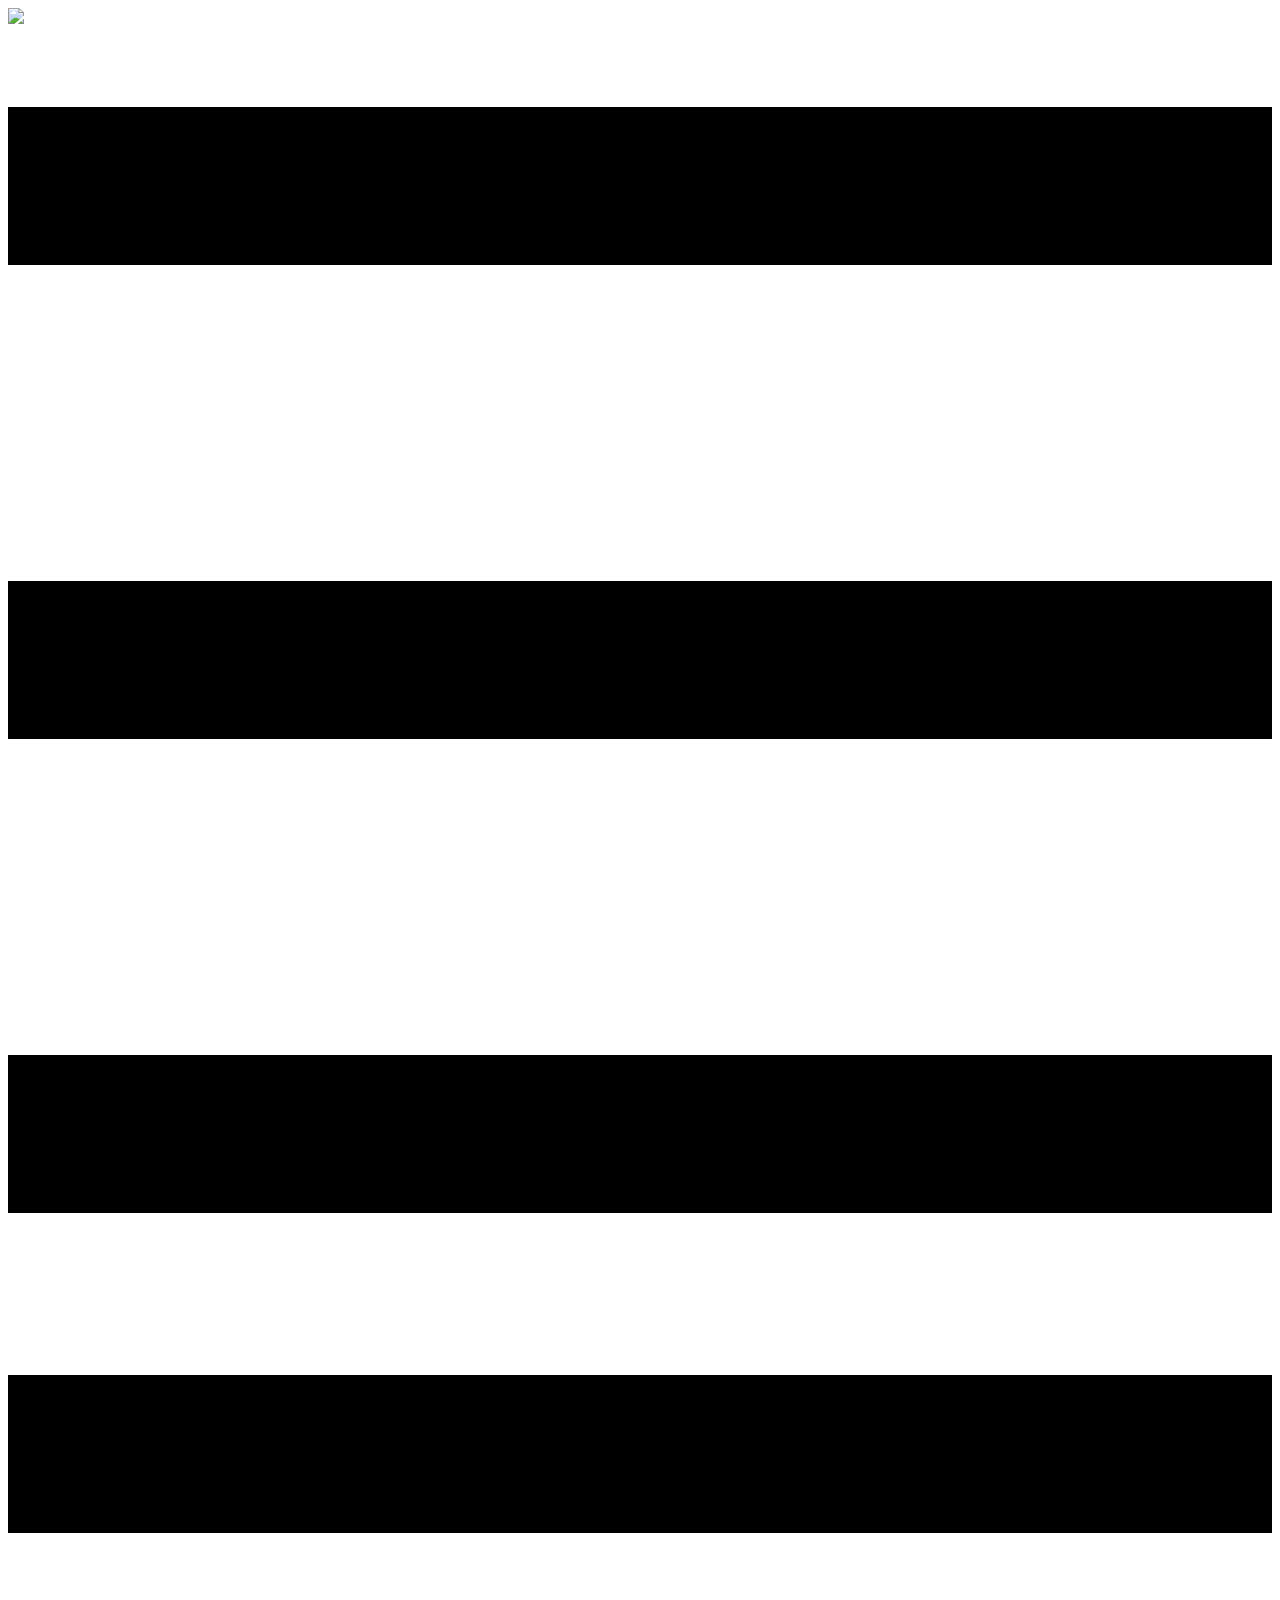
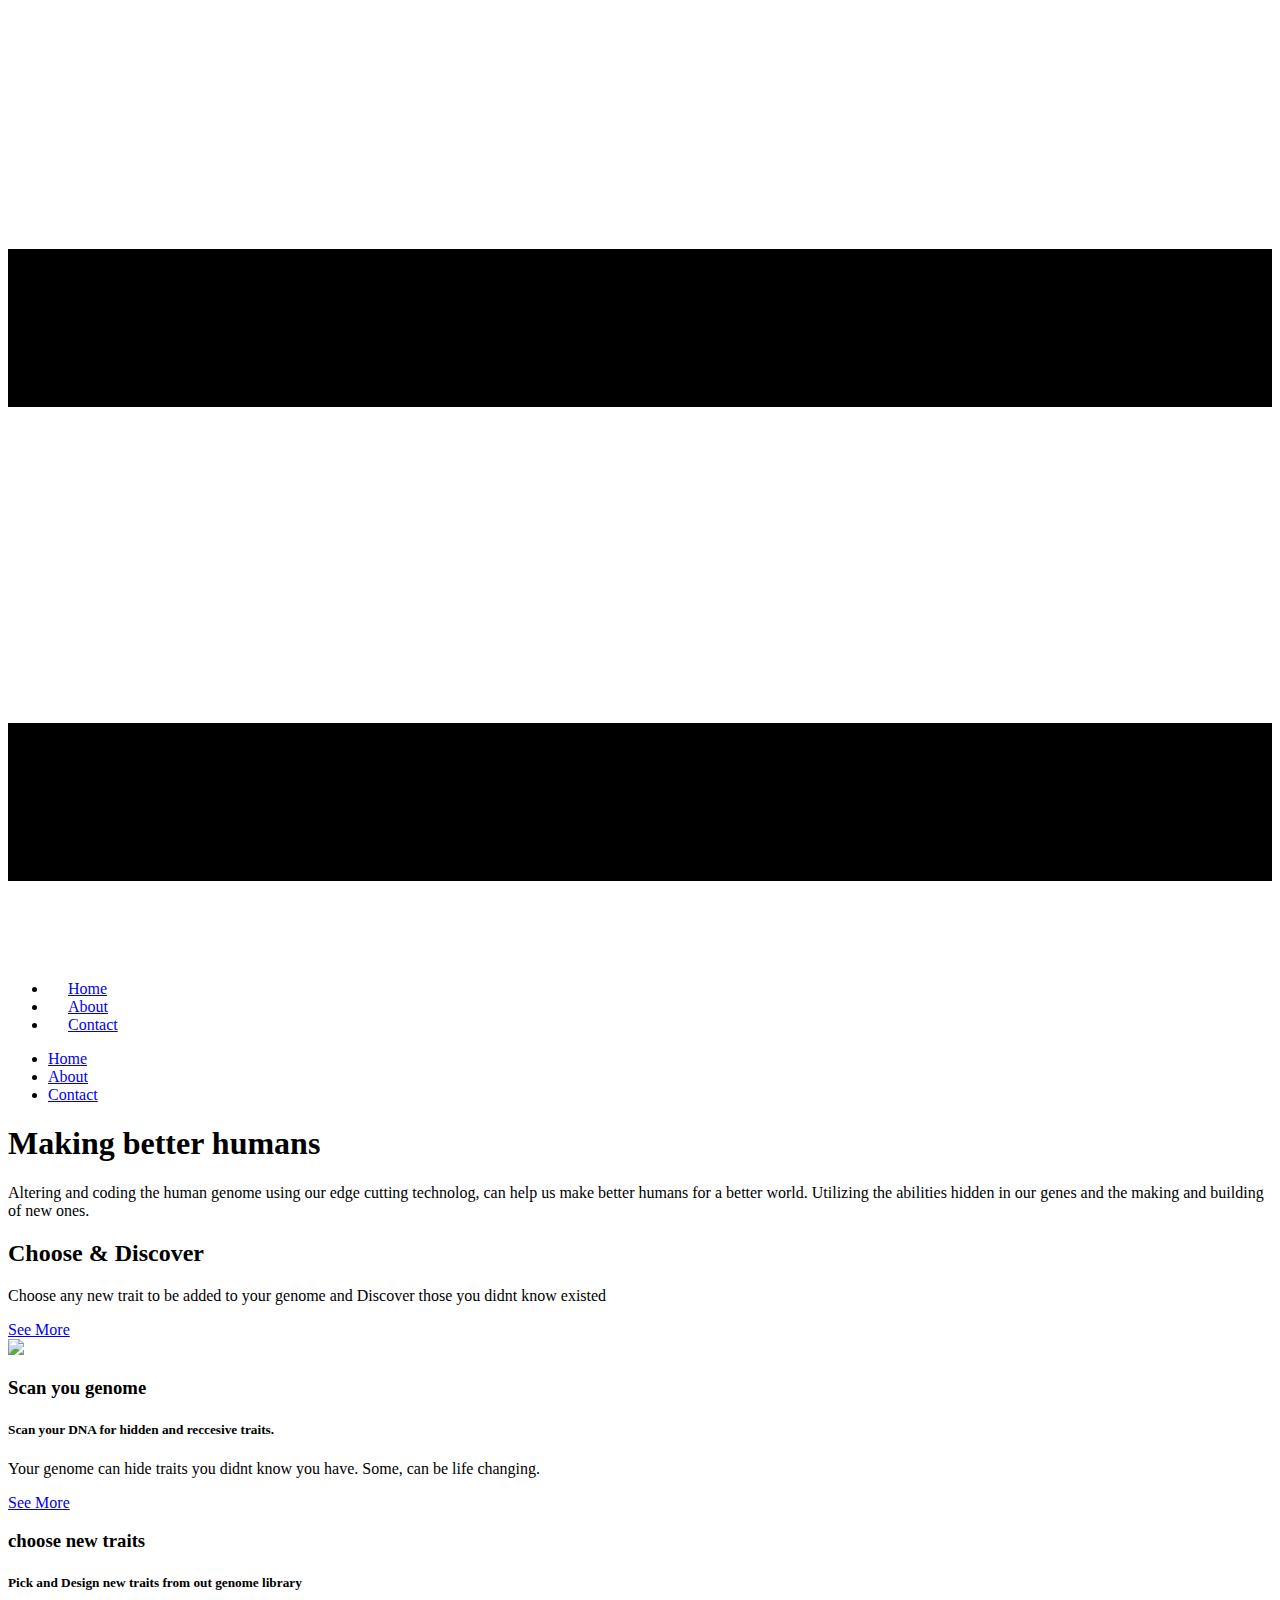
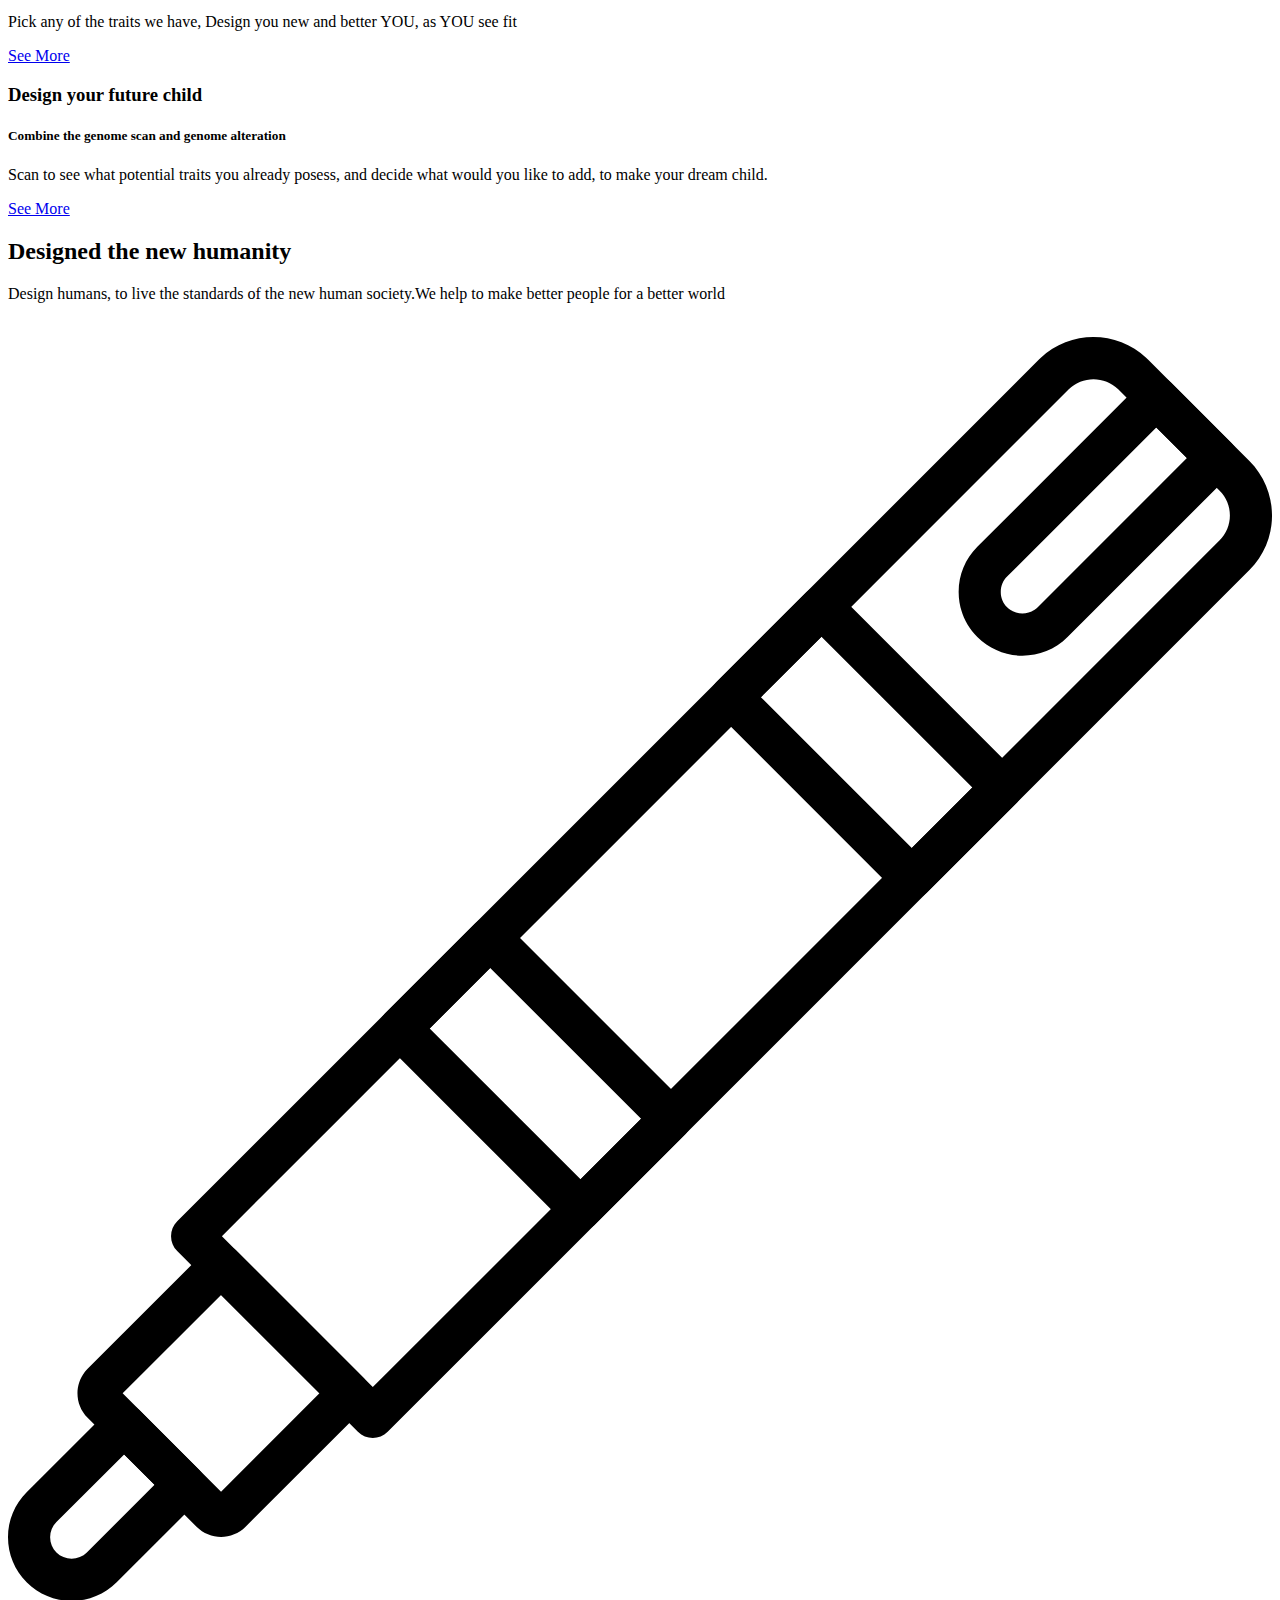
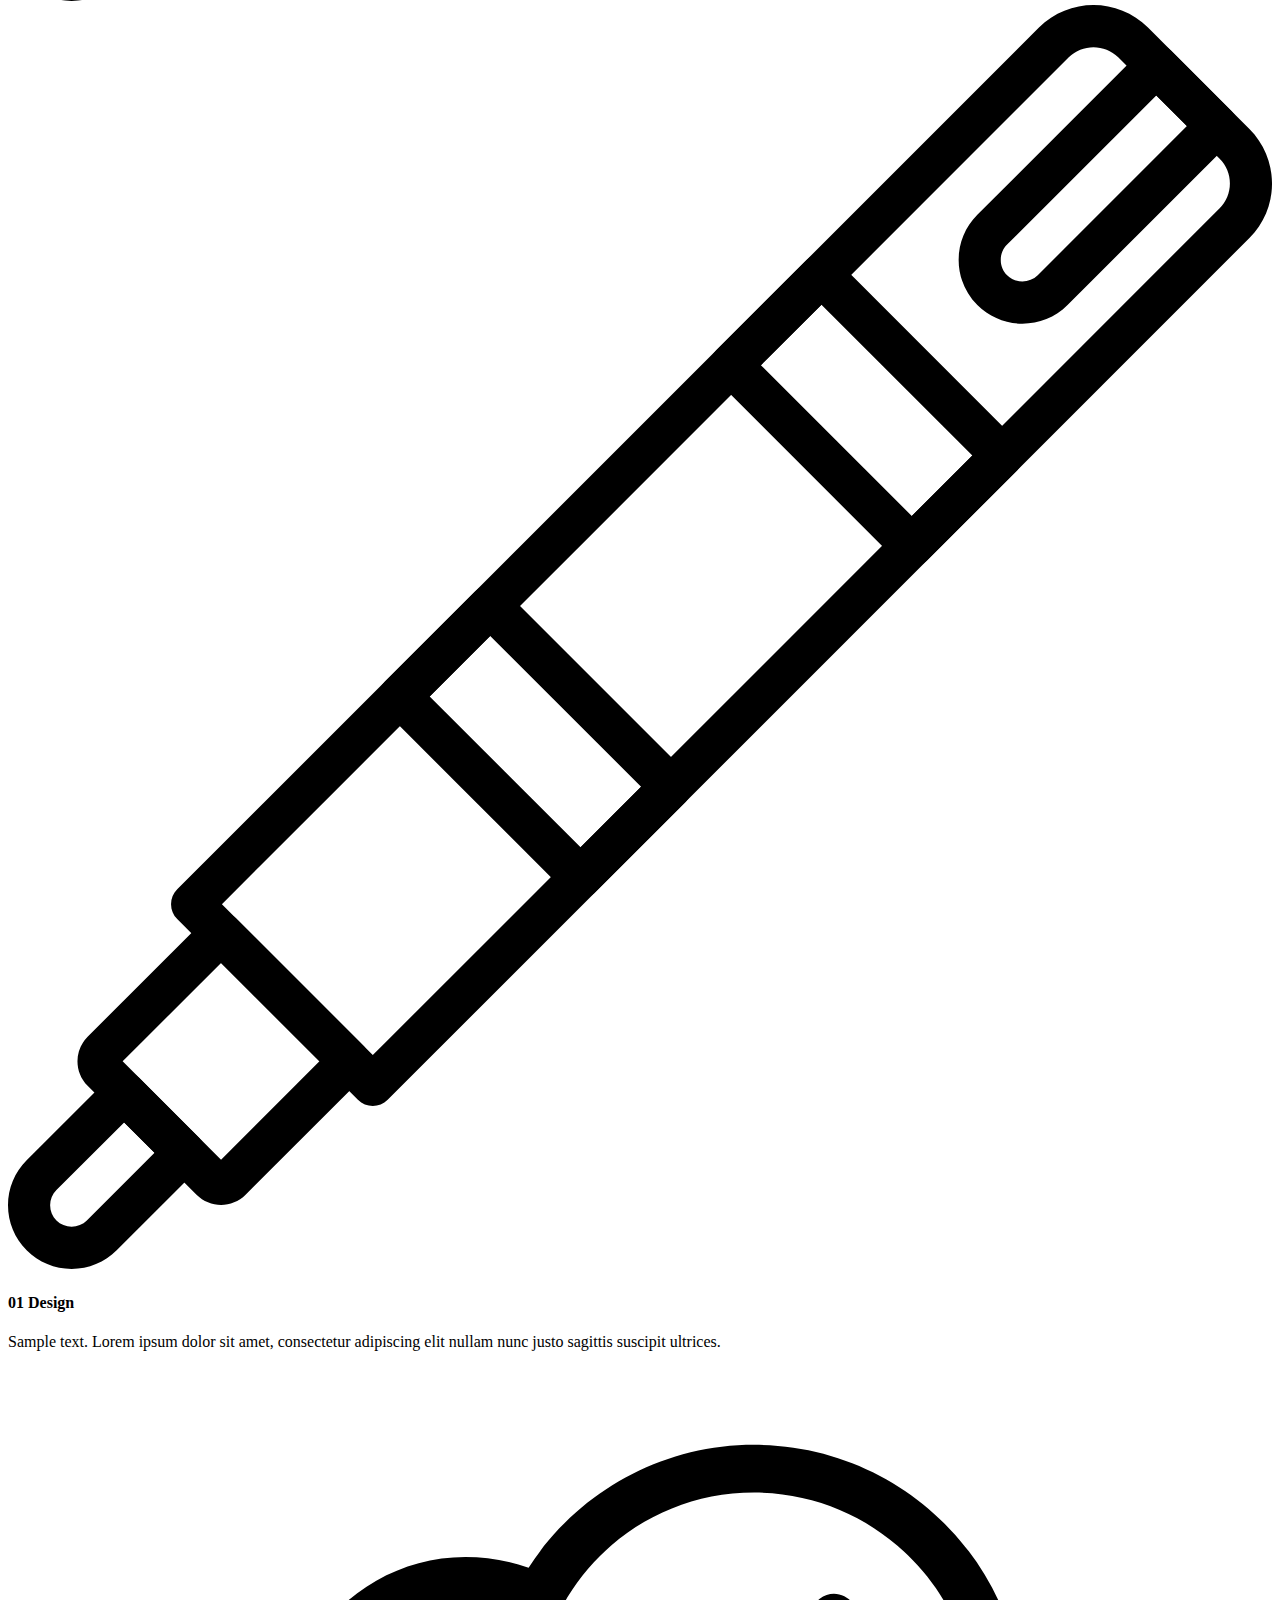
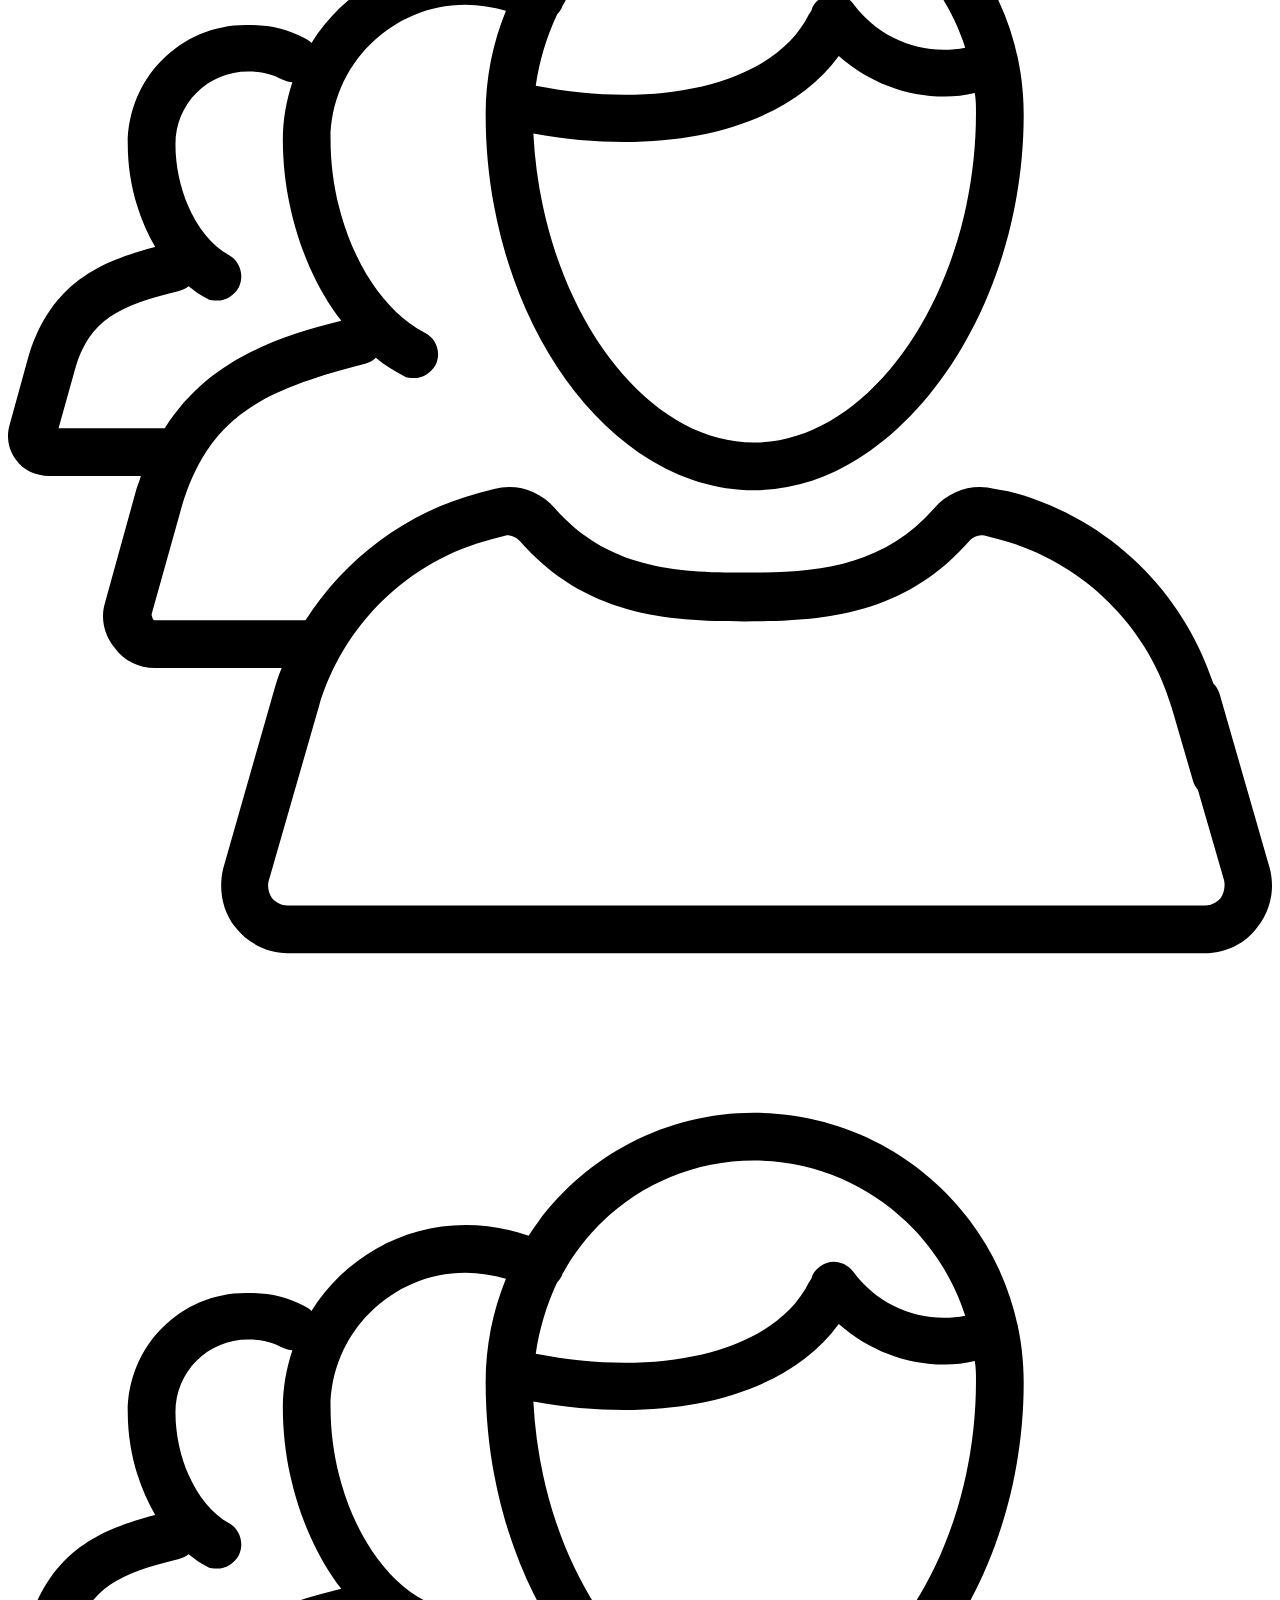
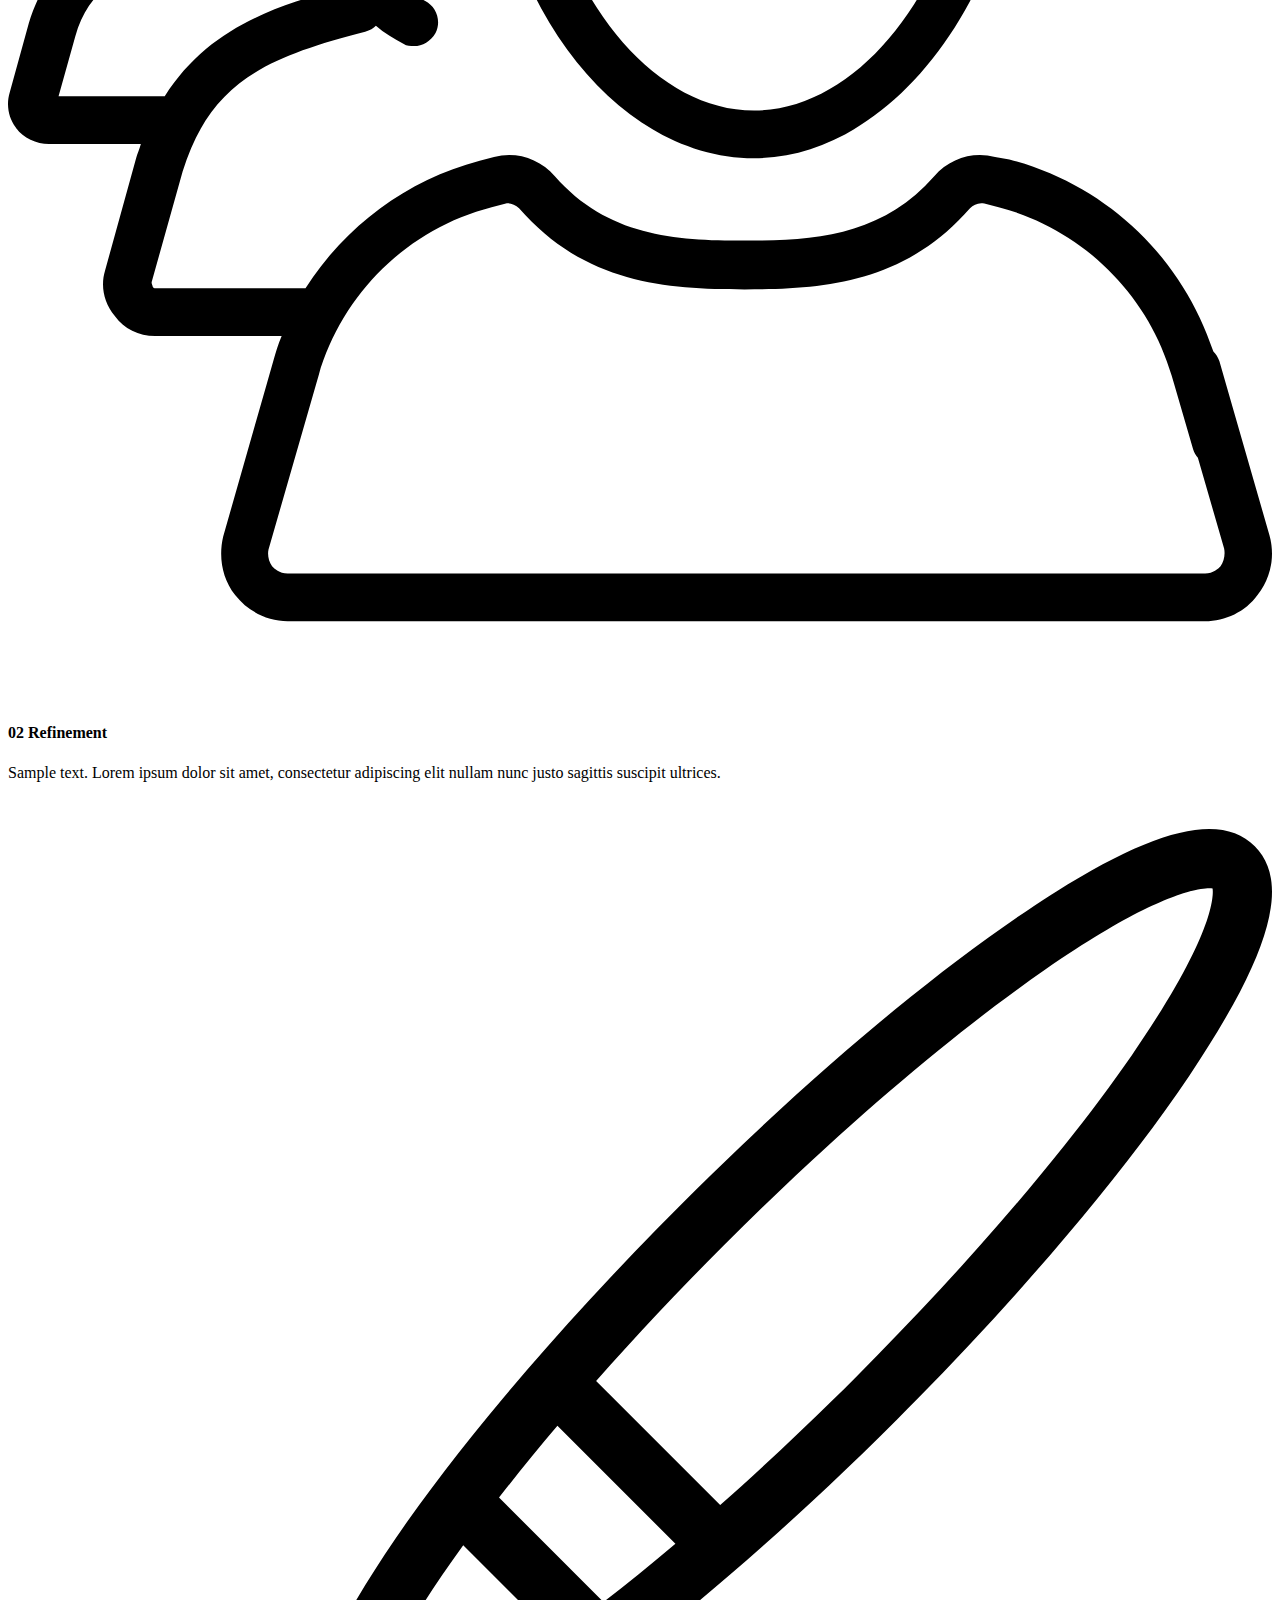
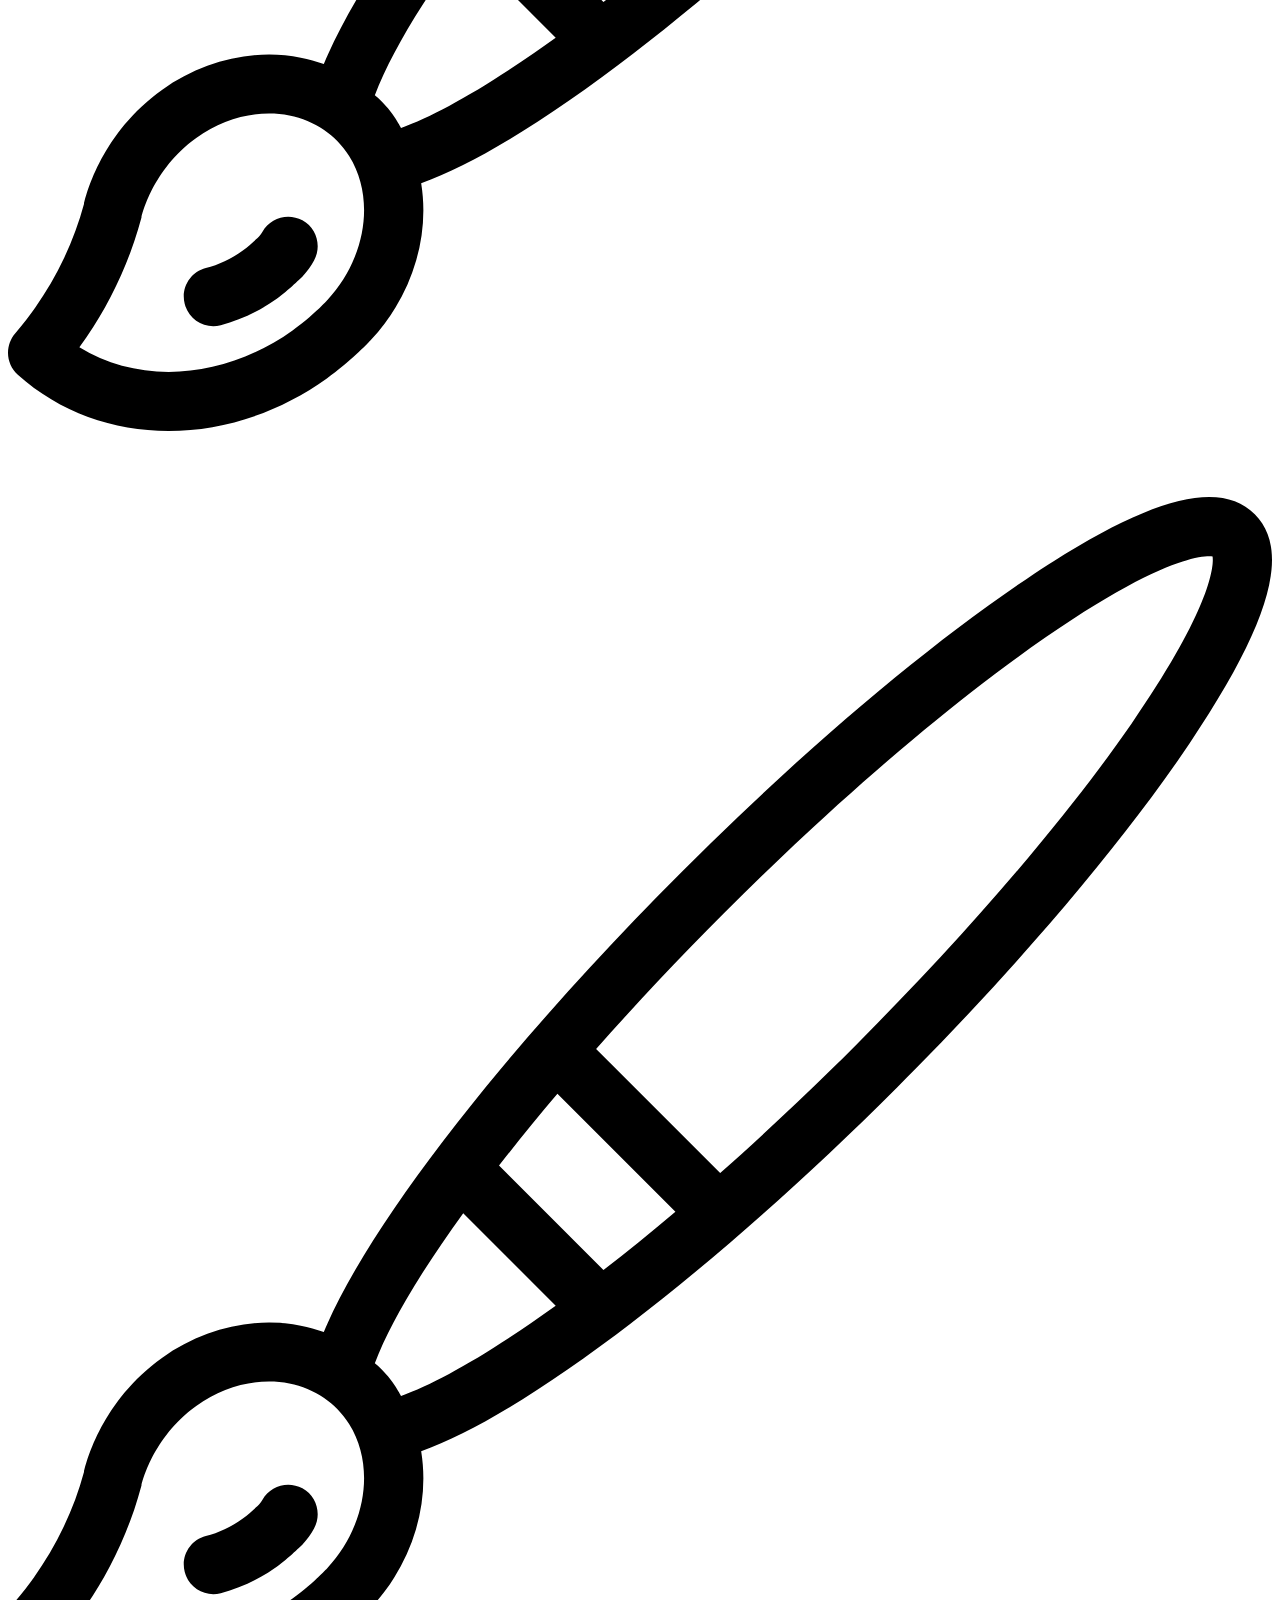
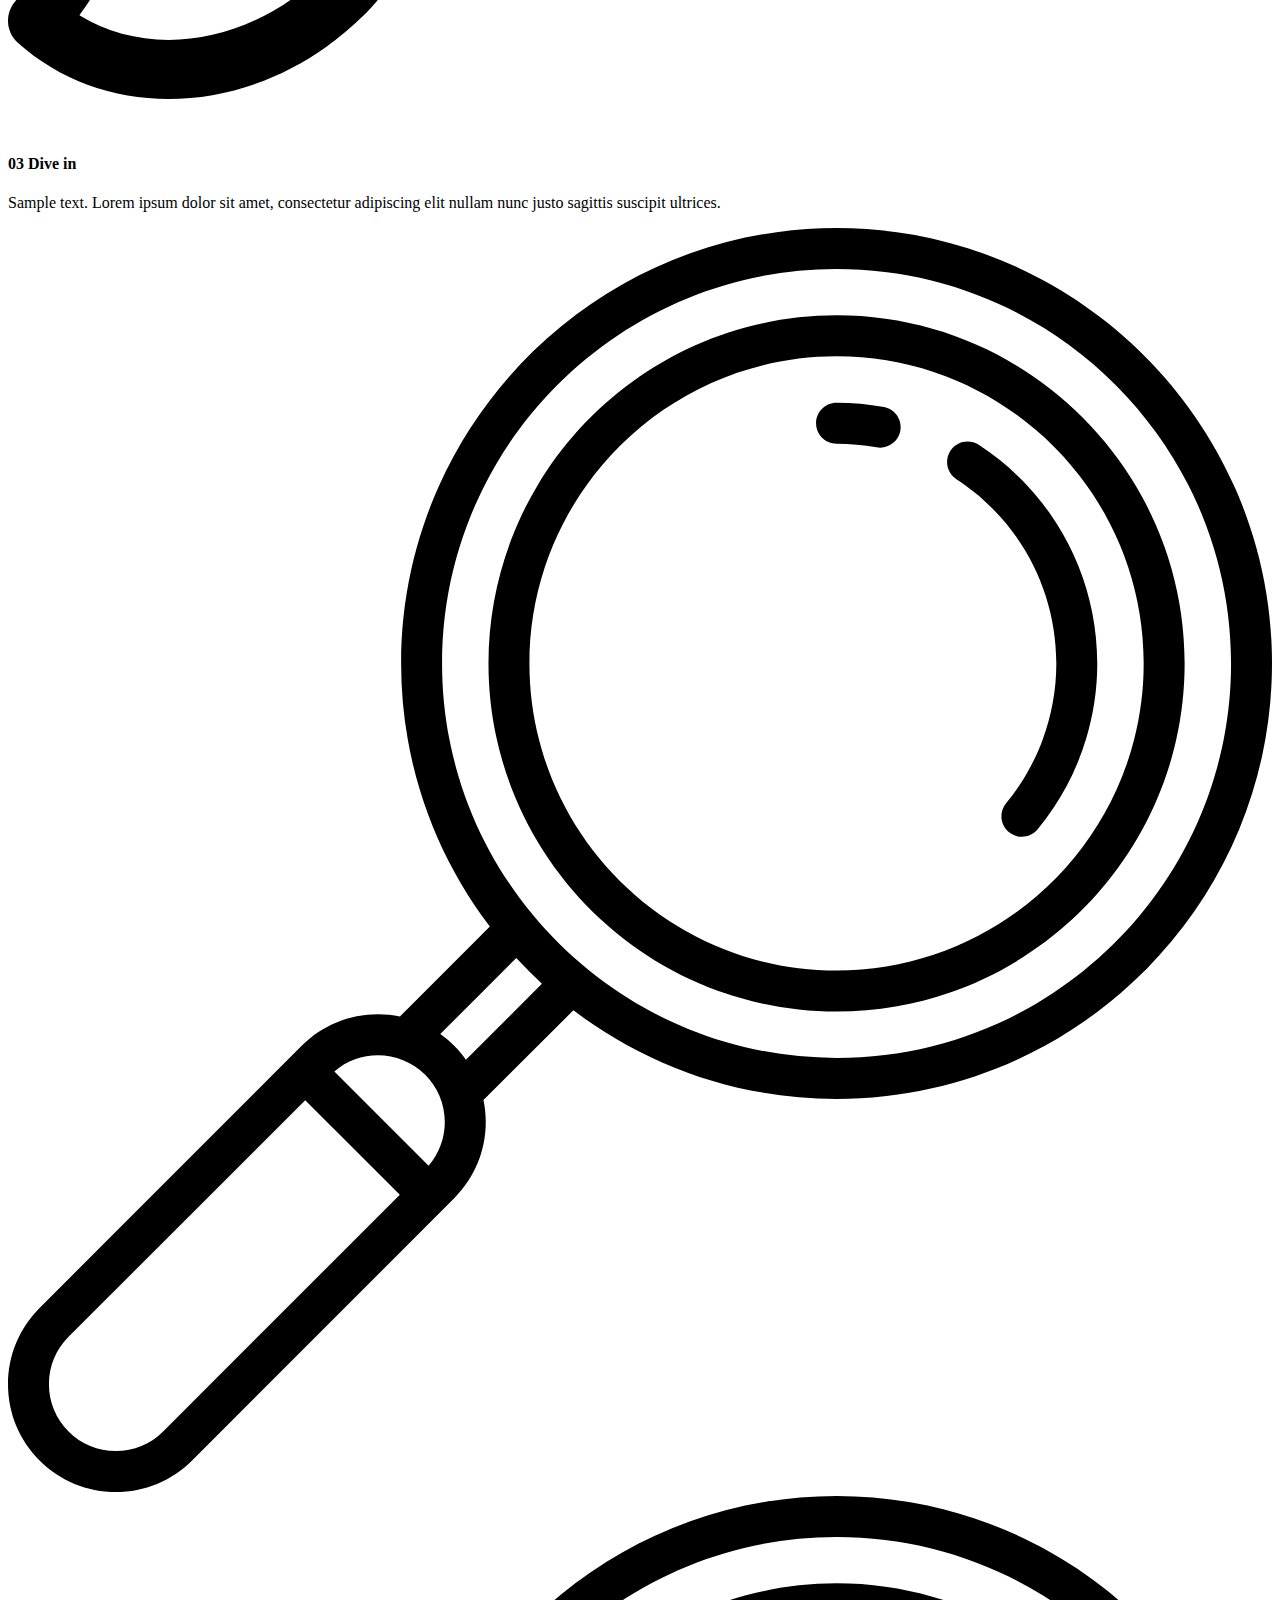
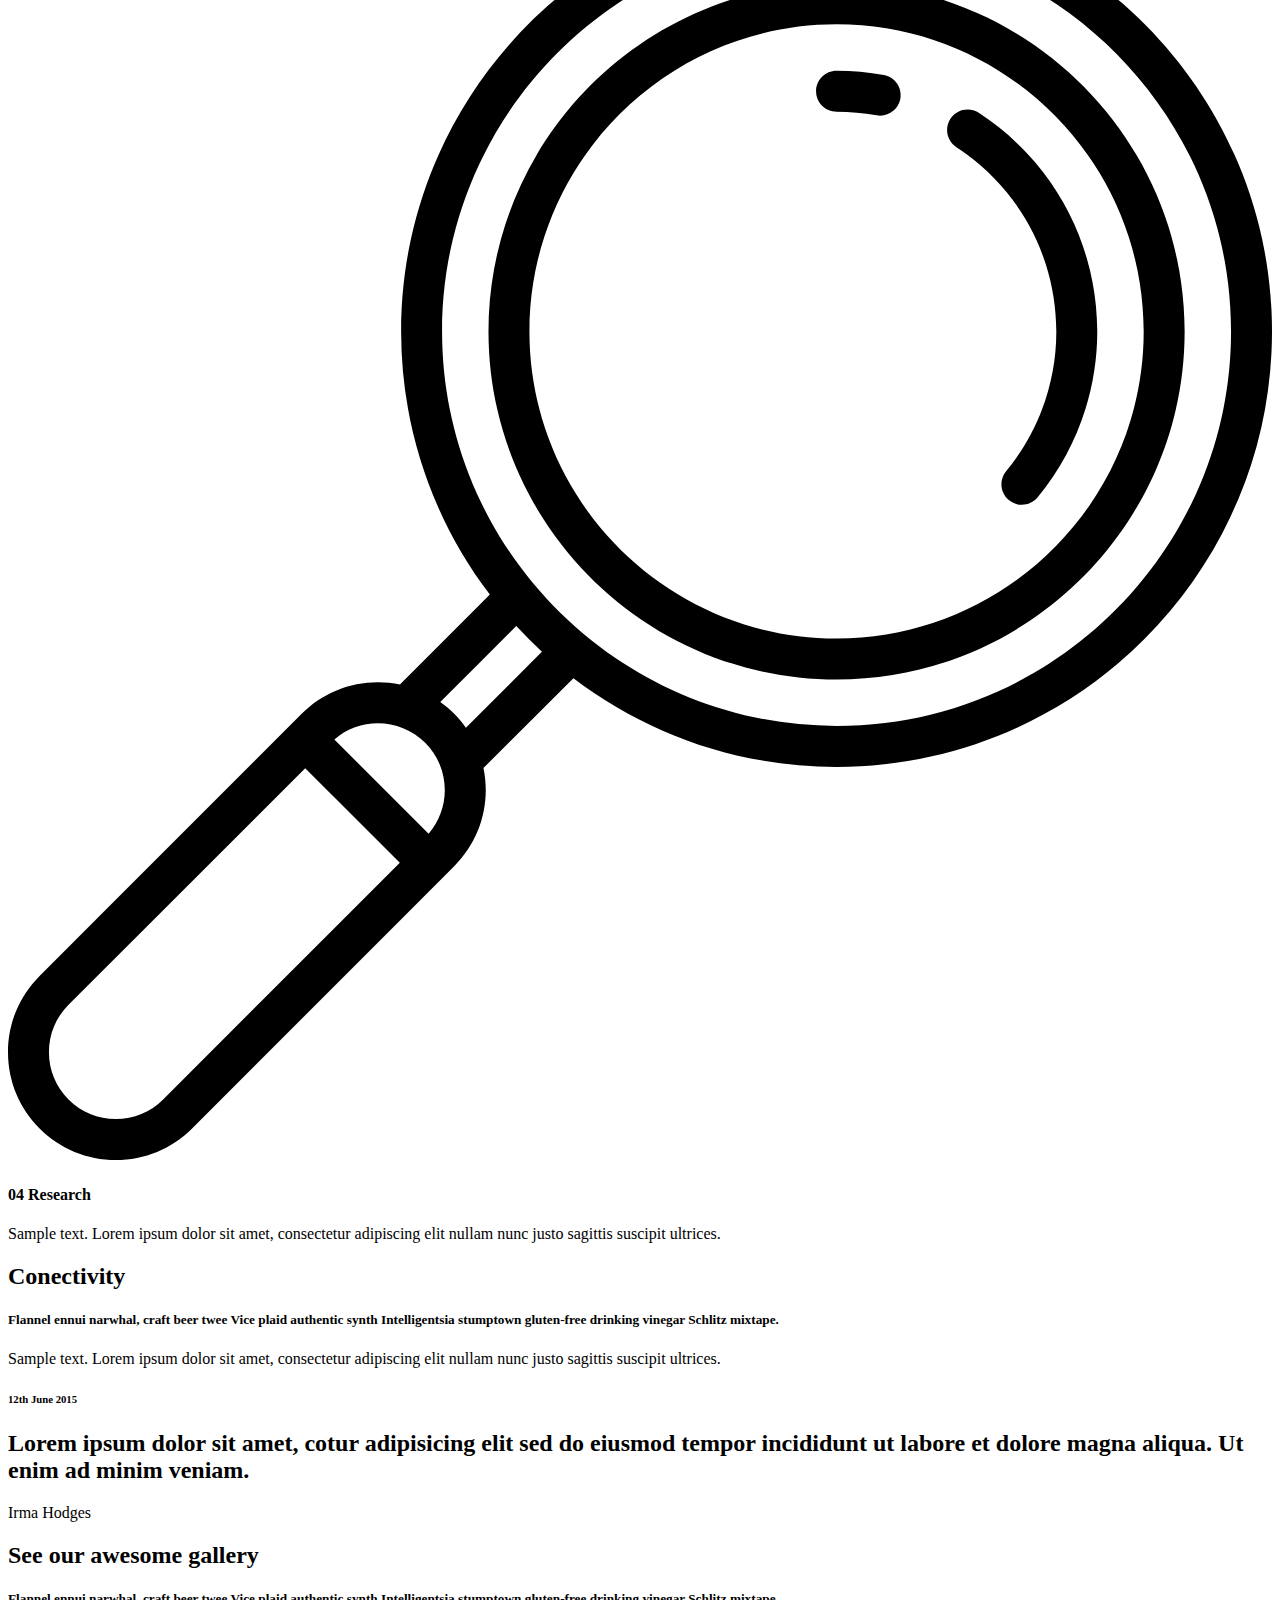
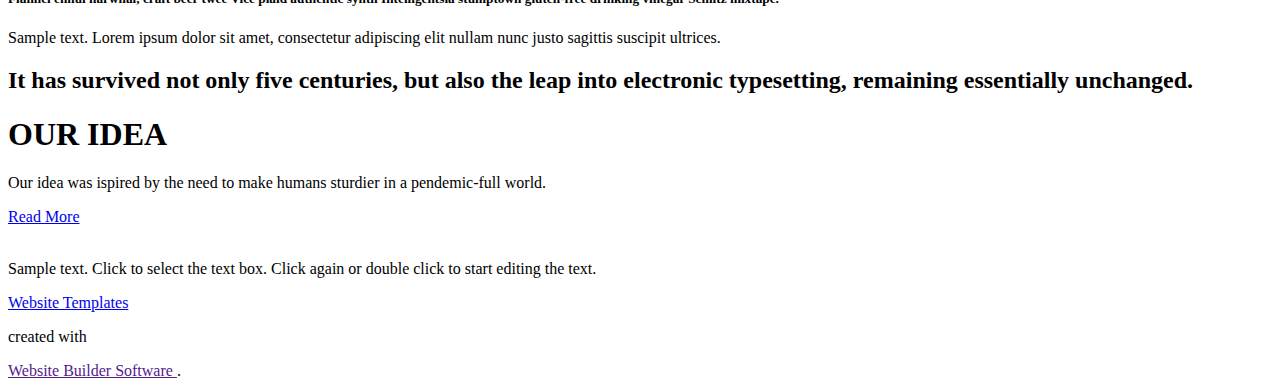
==== Site1/index.html @ 124d7ba5 "." ====
<!DOCTYPE html>
<html style="font-size: 16px;">
  <head>
    <meta name="viewport" content="width=device-width, initial-scale=1.0">
    <meta charset="utf-8">
    <meta name="keywords" content="Building bulletproof apps, Super Duper &amp;amp; such, Designed for humans, Conectivity, Lorem ipsum dolor sit amet, cotur adipisicing elit sed do eiusmod tempor incididunt ut labore et dolore magna aliqua. Ut enim ad minim veniam., See our awesome gallery, It has survived not only five centuries, but also the leap into electronic typesetting, remaining essentially unchanged., INTUITIVE">
    <meta name="description" content="">
    <meta name="page_type" content="np-template-header-footer-from-plugin">
    <title>Home</title>
    <link rel = "icon" type="image/x-icon" href="./images/default-logo.png">
    <link rel="stylesheet" href="nicepage.css" media="screen">
<link rel="stylesheet" href="Home.css" media="screen">
    <script class="u-script" type="text/javascript" src="jquery.js" defer=""></script>
    <script class="u-script" type="text/javascript" src="nicepage.js" defer=""></script>
    <meta name="generator" content="Nicepage 4.5.4, nicepage.com">
    <link id="u-theme-google-font" rel="stylesheet" href="https://fonts.googleapis.com/css?family=Roboto:100,100i,300,300i,400,400i,500,500i,700,700i,900,900i|Open+Sans:300,300i,400,400i,500,500i,600,600i,700,700i,800,800i">
    
    
    
    
    
    
    
    
    
    
    
    
    <script type="application/ld+json">{
		"@context": "http://schema.org",
		"@type": "Organization",
		"name": "",
		"logo": "images/default-logo.png"
}</script>
    <meta name="theme-color" content="#478ac9">
    <meta property="og:title" content="Home">
    <meta property="og:type" content="website">
  </head>
  <body data-home-page="Home.html" data-home-page-title="Home" class="u-body u-xl-mode"><header class="u-clearfix u-header u-header" id="sec-8e0c"><div class="u-clearfix u-sheet u-valign-middle u-sheet-1">
        <a href="https://nicepage.com" class="u-image u-logo u-image-1">
          <img src="images/default-logo.png" class="u-logo-image u-logo-image-1">
        </a>
        <nav class="u-menu u-menu-dropdown u-offcanvas u-menu-1">
          <div class="menu-collapse" style="font-size: 1rem; letter-spacing: 0px;">
            <a class="u-button-style u-custom-left-right-menu-spacing u-custom-padding-bottom u-custom-top-bottom-menu-spacing u-nav-link u-text-active-palette-1-base u-text-hover-palette-2-base" href="#">
              <svg class="u-svg-link" viewBox="0 0 24 24"><use xmlns:xlink="http://www.w3.org/1999/xlink" xlink:href="#menu-hamburger"></use></svg>
              <svg class="u-svg-content" version="1.1" id="menu-hamburger" viewBox="0 0 16 16" x="0px" y="0px" xmlns:xlink="http://www.w3.org/1999/xlink" xmlns="http://www.w3.org/2000/svg"><g><rect y="1" width="16" height="2"></rect><rect y="7" width="16" height="2"></rect><rect y="13" width="16" height="2"></rect>
</g></svg>
            </a>
          </div>
          <div class="u-nav-container">
            <ul class="u-nav u-unstyled u-nav-1"><li class="u-nav-item"><a class="u-button-style u-nav-link u-text-active-palette-1-base u-text-hover-palette-2-base" href="Home.html" style="padding: 10px 20px;">Home</a>
</li><li class="u-nav-item"><a class="u-button-style u-nav-link u-text-active-palette-1-base u-text-hover-palette-2-base" href="About.html" style="padding: 10px 20px;">About</a>
</li><li class="u-nav-item"><a class="u-button-style u-nav-link u-text-active-palette-1-base u-text-hover-palette-2-base" href="Contact.html" style="padding: 10px 20px;">Contact</a>
</li></ul>
          </div>
          <div class="u-nav-container-collapse">
            <div class="u-black u-container-style u-inner-container-layout u-opacity u-opacity-95 u-sidenav">
              <div class="u-inner-container-layout u-sidenav-overflow">
                <div class="u-menu-close"></div>
                <ul class="u-align-center u-nav u-popupmenu-items u-unstyled u-nav-2"><li class="u-nav-item"><a class="u-button-style u-nav-link" href="Home.html">Home</a>
</li><li class="u-nav-item"><a class="u-button-style u-nav-link" href="About.html">About</a>
</li><li class="u-nav-item"><a class="u-button-style u-nav-link" href="Contact.html">Contact</a>
</li></ul>
              </div>
            </div>
            <div class="u-black u-menu-overlay u-opacity u-opacity-70"></div>
          </div>
        </nav>
      </div></header>
    <section class="u-clearfix u-image u-section-1" id="carousel_8066">
      <div class="u-clearfix u-sheet u-sheet-1">
        <div class="u-container-style u-expanded-width-xs u-group u-group-1">
          <div class="u-container-layout u-valign-middle">
            <h1 class="u-heading-font u-text u-text-white u-text-1">Making better humans</h1>
            <p class="u-text u-text-font u-text-white u-text-2">Altering and coding the human genome using our edge cutting technolog, can help us make better humans for a better world.
               Utilizing the abilities hidden in our genes and the making and building of new ones.&nbsp;</p>
          </div>
        </div>
      </div>
    </section>
    <section class="u-clearfix u-palette-1-base u-section-2" id="carousel_2ad8">
      <div class="u-clearfix u-sheet u-sheet-1">
        <div class="u-clearfix u-expanded-width u-layout-wrap u-layout-wrap-1">
          <div class="u-layout">
            <div class="u-layout-row">
              <div class="u-container-style u-layout-cell u-left-cell u-size-30 u-layout-cell-1">
                <div class="u-container-layout">
                  <h2 class="u-heading-font u-text u-text-1">Choose &amp; Discover</h2>
                  <p class="u-text u-text-font u-text-2">Choose any new trait to be added to your genome and Discover those you didnt know existed</p>
                  <a href="https://nicepage.com/k/hacker-website-templates" class="u-btn u-btn-round u-button-style u-custom u-palette-2-base u-text-white u-btn-1">See More</a>
                </div>
              </div>
              <div class="u-container-style u-expand-resize u-layout-cell u-right-cell u-size-30 u-layout-cell-2">
                <div class="u-container-layout">
                  <img class="u-expanded-width u-image u-image-1" src="images/66d5586cfbdb74b43ff05a47ade4ad49.png" imgwidth="682" imgheight="616">
                </div>
              </div>
            </div>
          </div>
        </div>
      </div>
    </section>
    <section class="u-clearfix u-palette-4-light-3 u-section-3" id="carousel_89ab">
      <div class="u-clearfix u-sheet u-sheet-1">
        <div class="u-clearfix u-expanded-width u-layout-wrap u-layout-wrap-1">
          <div class="u-layout">
            <div class="u-layout-row">
              <div class="u-container-style u-layout-cell u-left-cell u-size-20 u-size-20-md u-layout-cell-1">
                <div class="u-container-layout">
                  <h3 class="u-heading-font u-text u-text-1">Scan you genome</h3>
                  <h5 class="u-heading-font u-text u-text-2">Scan your DNA for hidden and reccesive traits.</h5>
                  <p class="u-text u-text-font u-text-3">Your genome can hide traits you didnt know you have. Some, can be life changing.</p>
                  <a href="https://nicepage.com/website-design" class="u-btn u-btn-round u-button-style u-custom u-palette-2-base u-text-white u-btn-1">See More</a>
                </div>
              </div>
              <div class="u-container-style u-layout-cell u-size-20 u-size-20-md u-layout-cell-2">
                <div class="u-container-layout">
                  <h3 class="u-heading-font u-text u-text-4">choose new traits</h3>
                  <h5 class="u-heading-font u-text u-text-5">Pick and Design new traits from out genome library</h5>
                  <p class="u-text u-text-font u-text-6">Pick any of the traits we have, Design you new and better YOU, as YOU see fit</p>
                  <a href="https://nicepage.com/c/text-website-templates" class="u-btn u-btn-round u-button-style u-custom u-palette-2-base u-text-white u-btn-2">See More</a>
                </div>
              </div>
              <div class="u-container-style u-layout-cell u-right-cell u-size-20 u-size-20-md u-layout-cell-3">
                <div class="u-container-layout">
                  <h3 class="u-heading-font u-text u-text-7">Design your future child</h3>
                  <h5 class="u-heading-font u-text u-text-8">Combine the genome scan and genome alteration</h5>
                  <p class="u-text u-text-font u-text-9">Scan to see what potential traits you already posess, and decide what would you like to add, to make your dream child.</p>
                  <a href="https://nicepage.com/k/astrology-website-templates" class="u-btn u-btn-round u-button-style u-custom u-palette-2-base u-text-white u-btn-3">See More</a>
                </div>
              </div>
            </div>
          </div>
        </div>
      </div>
    </section>
    <section class="u-clearfix u-palette-3-base u-section-4" id="carousel_2bee">
      <div class="u-clearfix u-sheet u-sheet-1">
        <div class="u-align-center u-container-style u-expanded-width-xs u-group u-similar-fill u-group-1">
          <div class="u-container-layout u-valign-middle u-container-layout-1">
            <h2 class="u-heading-font u-text u-text-1">Designed the new humanity</h2>
            <p class="u-text u-text-font u-text-2">Design humans, to live the standards of the new human society.We help to  make better people for a better world</p>
          </div>
        </div>
        <img src="images/09bfc7d55146faeff0f90cf054c0fe60.png" alt="" class="u-expanded-width-xs u-image u-image-default u-image-1" imgwidth="943" imgheight="286">
      </div>
    </section>
    <section class="u-clearfix u-palette-4-base u-section-5" id="carousel_f3a6">
      <div class="u-clearfix u-sheet u-sheet-1">
        <div class="u-clearfix u-expanded-width u-layout-wrap u-layout-wrap-1">
          <div class="u-layout">
            <div class="u-layout-row">
              <div class="u-container-style u-layout-cell u-left-cell u-size-15 u-size-30-md u-layout-cell-1">
                <div class="u-container-layout u-valign-middle"><span class="u-icon u-icon-circle u-text-palette-2-base u-icon-1"><svg class="u-svg-link" preserveAspectRatio="xMidYMin slice" viewBox="0 0 511.991 511.991" style=""><use xmlns:xlink="http://www.w3.org/1999/xlink" xlink:href="#svg-5d20"></use></svg><svg class="u-svg-content" viewBox="0 0 511.991 511.991" x="0px" y="0px" id="svg-5d20" style="enable-background:new 0 0 511.991 511.991;"><g><g><path d="M502.844,50.228L461.756,9.14c-12.169-12.177-31.983-12.177-44.16,0L68.54,358.196c-1.604,1.596-2.5,3.772-2.5,6.033    c0,2.261,0.896,4.429,2.5,6.033l73.19,73.182c1.664,1.664,3.849,2.5,6.033,2.5c2.185,0,4.361-0.836,6.025-2.5L502.844,94.388    c5.896-5.896,9.148-13.73,9.148-22.076C511.991,63.967,508.74,56.125,502.844,50.228z M490.786,82.322L147.763,425.345    l-61.116-61.116L429.67,21.206c5.521-5.521,14.507-5.513,20.028,0l41.088,41.088c2.671,2.679,4.147,6.238,4.147,10.018    C494.933,76.093,493.457,79.651,490.786,82.322z"></path>
</g>
</g><g><g><path d="M274.543,310.623l-73.19-73.182c-3.337-3.337-8.738-3.337-12.066,0l-36.591,36.591c-3.337,3.337-3.337,8.73,0,12.066    l73.19,73.19c1.596,1.604,3.772,2.5,6.033,2.5s4.437-0.905,6.033-2.5l36.591-36.599    C277.879,319.353,277.879,313.959,274.543,310.623z M231.919,341.189l-61.116-61.124l24.516-24.525l61.124,61.116L231.919,341.189    z"></path>
</g>
</g><g><g><path d="M408.721,176.453l-73.19-73.19c-3.337-3.337-8.738-3.337-12.066,0l-36.591,36.591c-1.604,1.596-2.5,3.772-2.5,6.033    s0.896,4.429,2.5,6.033l73.182,73.19c1.664,1.664,3.849,2.5,6.033,2.5c2.185,0,4.369-0.828,6.033-2.5l36.599-36.591    c1.604-1.596,2.5-3.772,2.5-6.033C411.221,180.225,410.325,178.058,408.721,176.453z M366.089,207.02l-61.116-61.124    l24.525-24.525l61.116,61.124L366.089,207.02z"></path>
</g>
</g><g><g><path d="M144.265,421.829l-51.925-51.925c-3.336-3.337-8.73-3.337-12.066,0L32.247,417.93c-5.478,5.478-5.478,14.396,0,19.874    l44.117,44.126c2.739,2.731,6.34,4.105,9.933,4.105s7.194-1.365,9.941-4.113l48.026-48.026    C147.601,430.559,147.601,425.166,144.265,421.829z M86.298,467.73l-39.859-39.859l39.859-39.859l39.859,39.859L86.298,467.73z"></path>
</g>
</g><g><g><path d="M77.474,458.915l-24.397-24.397c-3.337-3.337-8.738-3.337-12.066,0L7.552,467.978C2.679,472.842,0,479.318,0,486.205    s2.679,13.363,7.552,18.227c4.864,4.872,11.341,7.552,18.227,7.552s13.363-2.679,18.236-7.552l33.459-33.451    c1.604-1.596,2.5-3.772,2.5-6.033C79.974,462.687,79.078,460.519,77.474,458.915z M31.94,492.357    c-3.285,3.294-9.028,3.302-12.322,0c-1.647-1.647-2.551-3.831-2.551-6.161s0.905-4.514,2.551-6.161l27.426-27.426l12.322,12.331    L31.94,492.357z"></path>
</g>
</g><g><g><path d="M495.642,43.001l-24.474-24.482c-1.596-1.604-3.772-2.5-6.033-2.5c-2.261,0-4.429,0.896-6.033,2.5l-66.466,66.466    c-4.881,4.881-7.569,11.366-7.569,18.27c0,6.904,2.688,13.397,7.569,18.278c5.035,5.043,11.656,7.56,18.27,7.56    s13.227-2.517,18.27-7.56l66.466-66.466C498.978,51.73,498.978,46.337,495.642,43.001z M417.101,109.475    c-3.319,3.311-9.088,3.311-12.407,0c-1.656-1.664-2.569-3.866-2.569-6.212c0-2.338,0.913-4.548,2.569-6.204l60.433-60.433    l12.407,12.416L417.101,109.475z"></path>
</g>
</g></svg></span>
                  <h4 class="u-heading-font u-text u-text-1">01 Design</h4>
                  <p class="u-text u-text-font u-text-palette-3 u-text-2">Sample text. Lorem ipsum dolor sit amet, consectetur adipiscing elit nullam nunc justo sagittis suscipit ultrices.</p>
                </div>
              </div>
              <div class="u-container-style u-layout-cell u-size-15 u-size-30-md u-layout-cell-2">
                <div class="u-container-layout u-valign-middle"><span class="u-icon u-icon-circle u-text-palette-2-base u-icon-2"><svg class="u-svg-link" preserveAspectRatio="xMidYMin slice" viewBox="0 0 423.803 423.803" style=""><use xmlns:xlink="http://www.w3.org/1999/xlink" xlink:href="#svg-947d"></use></svg><svg class="u-svg-content" viewBox="0 0 423.803 423.803" x="0px" y="0px" id="svg-947d" style="enable-background:new 0 0 423.803 423.803;"><g><g><path d="M422.951,368.901l-16.8-58.4c-0.4-1.2-1.2-2.4-2-3.2c-10.4-31.6-36-56-68.4-64.4l-4.8-0.8c-7.2-2-15.2,0.4-20.4,6.4    c-17.6,20-40,21.6-63.6,21.6c-23.6,0-46-1.6-63.6-21.6c-5.2-6-13.2-8.4-20.4-6.4l-4.8,1.2c-24.4,6.4-45.2,22-58.4,42.8h-50.4    c-0.4,0-0.4,0-0.8-0.4c0-0.4-0.4-0.8-0.4-1.6l10.4-37.2c9.2-29.2,26.8-38,61.2-46.8c1.6-0.4,2.8-1.2,3.6-2c2.8,2.4,6,4.4,9.2,6    c1.2,0.8,2.4,0.8,3.6,0.8c2.8,0,5.6-1.6,7.2-4.4c2-4,0.4-8.8-3.6-10.8c-18.4-9.6-31.6-36.8-31.6-64.8c0-24.8,20.4-45.2,45.2-45.2    c4.8,0,9.2,0.8,13.6,2c-4.4,10.8-6.8,22.4-6.8,34.8c0,68.4,41.2,126,90,126c48,0,90.4-58.8,90.4-126c0-50-40.4-90.4-90.4-90.4    c-31.6,0-59.6,16.4-75.6,41.2c-6.8-2.4-14-3.6-21.2-3.6c-21.6,0-40.8,11.6-51.6,28.8c-0.8-0.8-1.6-1.2-2.4-1.6    c-6-3.2-12-4.4-18.8-4.4c-22.4-0.4-40.4,17.6-40.4,40c0,12.8,3.6,24.8,9.2,34.4c-18.4,4.8-34.8,12-42.4,36.4l-6.4,23.2    c-1.2,4-0.4,8.4,2,11.6c2.4,3.6,6.8,5.6,11.2,5.6h30.8c-0.4,1.6-1.2,3.2-1.6,4.8l-10.4,37.6c-1.6,5.2-0.4,10.8,3.2,15.2    c3.2,4.4,8,6.8,13.6,6.8h42.4c-1.2,2.8-2,5.6-2.8,8.4l-16.8,58.8c-1.6,6.8-0.4,14,4,19.6c4.4,5.6,10.8,8.8,17.6,8.8h240h13.6h54    c6.8,0,13.6-3.2,17.6-8.8C423.351,383.301,424.951,376.101,422.951,368.901z M184.151,82.901c0.4-0.4,0.8-0.8,1.2-1.6    c0.4-0.4,0.4-1.2,0.8-1.6c12.4-22.4,36.4-37.6,64-37.6c33.2,0,61.2,22,70.8,52c-14,2.8-28.8-2.8-37.6-14.8    c-2.8-3.6-7.6-4.4-11.2-1.6c-1.6,1.2-2.4,2.4-2.8,4c-0.4,0.4-0.4,0.8-0.8,1.2c-11.2,22.8-48.8,32.4-91.6,24    C178.151,98.501,180.551,90.501,184.151,82.901z M206.551,125.701c32,0,58.4-10,72-28.8c10,8.8,22.4,13.6,35.6,13.6    c3.2,0,6.8-0.4,10-1.2c0.4,2.4,0.4,4.4,0.4,6.8c0,58.8-34.8,110.4-74.4,110.4c-38,0-71.2-47.6-74-103.6    C186.551,124.901,196.951,125.701,206.551,125.701z M16.951,221.701l5.6-20c4.8-16.4,14.8-21.2,34.8-26c1.2-0.4,2.4-0.8,3.2-1.6    c2,1.6,3.6,2.8,6,4c1.2,0.8,2.4,0.8,3.6,0.8c2.8,0,5.6-1.6,7.2-4.4c2-4,0.4-8.8-3.2-10.8c-10.4-5.6-18-21.2-18-37.2    c0-13.6,10.8-24.4,24.4-24.4c4.4,0,8,0.8,11.6,2.8c1.2,0.4,2,0.8,3.2,0.8c-2,6-3.2,12.4-3.2,19.2c0,22.8,7.6,45.2,19.6,60.8    c-24,6-45.2,14-59.2,36H16.951z M406.551,379.301c-0.8,0.8-2.4,2.4-5.2,2.4h-54h-13.6h-240c-2.8,0-4.4-1.6-5.2-2.4    c-1.2-1.6-1.6-4-1.2-5.6l16.8-58.4c8-27.6,30-49.2,58-56.4l4.8-1.2c1.2-0.4,3.2,0.4,4.4,1.6c22,25.2,49.2,27.2,75.6,27.2    c26.4,0,53.6-2,75.6-27.2c1.2-1.2,2.8-2,4.8-1.6l4.8,1.2c27.6,7.2,50,28.8,58,56.4l7.2,24.8c0.4,1.2,0.8,2,1.6,2.8l8.8,30.4    C408.151,375.301,407.751,377.701,406.551,379.301z"></path>
</g>
</g></svg></span>
                  <h4 class="u-heading-font u-text u-text-3">02 Refinement</h4>
                  <p class="u-text u-text-font u-text-palette-3 u-text-4">Sample text. Lorem ipsum dolor sit amet, consectetur adipiscing elit nullam nunc justo sagittis suscipit ultrices.</p>
                </div>
              </div>
              <div class="u-container-style u-layout-cell u-size-15 u-size-30-md u-layout-cell-3">
                <div class="u-container-layout u-valign-middle"><span class="u-icon u-icon-circle u-text-palette-2-base u-icon-3"><svg class="u-svg-link" preserveAspectRatio="xMidYMin slice" viewBox="0 0 512 512" style=""><use xmlns:xlink="http://www.w3.org/1999/xlink" xlink:href="#svg-e92d"></use></svg><svg class="u-svg-content" viewBox="0 0 512 512" x="0px" y="0px" id="svg-e92d" style="enable-background:new 0 0 512 512;"><g><g><path d="M505.025,19.549c-14.688-14.686-44.146-6.307-92.708,26.377c-41.254,27.766-90.738,69.819-139.336,118.417    c-72.047,72.046-126.823,142.784-145.061,186.458c-3.002-1.088-6.115-1.958-9.327-2.593c-18.872-3.733-39.369,1.04-56.238,13.086    c-24.207,17.286-30.618,41.971-31.549,46.132c-5.096,19.032-14.747,37.191-27.921,52.529c-4.237,4.933-3.753,12.349,1.09,16.691    c16.927,15.17,38.58,22.779,61.102,22.779c21.706,0,44.22-7.069,64.077-21.249c9.311-6.649,16.36-14.001,17.725-15.456    c16.872-18.131,24.036-41.904,20.482-63.625c42.85-15.361,117.553-72.181,192.871-147.499    c48.598-48.598,90.652-98.083,118.417-139.336C511.332,63.696,519.713,34.238,505.025,19.549z M129.392,446.415    c-0.642,0.685-6.495,6.852-14.13,12.302c-27.732,19.8-61.684,22.09-86.345,6.845c11.549-15.834,20.132-33.683,25.063-52.254    v-0.001c0.055-0.208,0.105-0.418,0.149-0.63c0.041-0.189,4.193-19.127,22.119-31.927c11.53-8.235,25.277-11.547,37.711-9.089    c10.255,2.026,18.876,7.88,24.275,16.48C148.829,405.018,145.104,429.532,129.392,446.415z M159.217,376.663    c-0.245-0.41-3.87-7.77-10.624-13.24c5.819-15.557,18.346-36.584,35.806-60.729l37.455,37.455    C195.505,359.116,173.914,371.48,159.217,376.663z M241.198,325.685l-42.301-42.301c7.31-9.41,15.219-19.157,23.648-29.127    l47.806,47.806C260.233,310.608,250.489,318.493,241.198,325.685z M455.159,104.266c-26.926,38.916-66.643,85.235-111.832,130.422    c-18.973,18.973-37.367,36.232-54.844,51.694l-50.257-50.257c15.94-18.032,33.32-36.538,51.661-54.877    c45.188-45.189,91.507-84.905,130.422-111.834c47.916-33.155,64.45-33.208,67.626-32.774    C488.371,39.813,488.313,56.353,455.159,104.266z"></path>
</g>
</g><g><g><path d="M119.256,414.119c-5.783-3.183-13.052-1.076-16.236,4.708c-0.322,0.585-0.711,1.132-1.158,1.626    c-0.894,0.93-3.832,3.77-6.884,5.951c-4.63,3.305-9.626,5.674-14.85,7.041c-6.387,1.671-10.209,8.203-8.538,14.59    c1.406,5.372,6.25,8.93,11.555,8.93c1.002,0,2.019-0.127,3.034-0.391c8.049-2.106,15.684-5.71,22.693-10.714    c4.499-3.213,10.471-9.095,10.512-9.14c1.777-1.927,3.319-4.069,4.583-6.366C127.149,424.57,125.04,417.301,119.256,414.119z"></path>
</g>
</g></svg></span>
                  <h4 class="u-heading-font u-text u-text-5">03 Dive in</h4>
                  <p class="u-text u-text-font u-text-palette-3 u-text-6">Sample text. Lorem ipsum dolor sit amet, consectetur adipiscing elit nullam nunc justo sagittis suscipit ultrices.</p>
                </div>
              </div>
              <div class="u-container-style u-layout-cell u-right-cell u-size-15 u-size-30-md u-layout-cell-4">
                <div class="u-container-layout u-valign-middle"><span class="u-icon u-icon-circle u-text-palette-2-base u-icon-4"><svg class="u-svg-link" preserveAspectRatio="xMidYMin slice" viewBox="0 0 463.001 463.001" style=""><use xmlns:xlink="http://www.w3.org/1999/xlink" xlink:href="#svg-2bef"></use></svg><svg class="u-svg-content" viewBox="0 0 463.001 463.001" x="0px" y="0px" id="svg-2bef" style="enable-background:new 0 0 463.001 463.001;"><g><path d="M303.501,0c-87.948,0-159.5,71.551-159.5,159.5c0,36.188,12.122,69.593,32.507,96.386l-32.311,32.311   c-0.205,0.205-0.392,0.421-0.569,0.643c-2.645-0.551-5.363-0.84-8.127-0.84c-10.55,0-20.47,4.109-27.933,11.572l-95.999,95.999   C4.108,403.03,0,412.949,0,423.5s4.108,20.471,11.568,27.928C19.031,458.891,28.951,463,39.501,463s20.47-4.109,27.933-11.572   l95.999-95.999c7.461-7.458,11.569-17.377,11.569-27.929c0-2.765-0.289-5.484-0.84-8.129c0.222-0.176,0.437-0.363,0.642-0.568   l32.31-32.31C233.908,306.879,267.313,319,303.501,319c87.948,0,159.5-71.551,159.5-159.5S391.449,0,303.501,0z M56.826,440.822   C52.197,445.451,46.045,448,39.501,448s-12.696-2.549-17.326-7.179C17.548,436.196,15,430.045,15,423.5s2.548-12.696,7.176-17.322   l86.698-86.698l34.647,34.647L56.826,440.822z M154.075,343.468l-34.528-34.528c4.575-3.936,10.258-5.926,15.954-5.926   c6.274,0,12.55,2.389,17.326,7.166c4.627,4.625,7.175,10.776,7.175,17.321C160.002,333.427,157.906,339.027,154.075,343.468z    M167.73,304.665c-1.278-1.796-2.706-3.503-4.296-5.092c-1.592-1.591-3.301-3.02-5.098-4.299l27.841-27.841   c3,3.259,6.134,6.393,9.393,9.393L167.73,304.665z M303.501,304c-79.678,0-144.5-64.822-144.5-144.5S223.823,15,303.501,15   s144.5,64.822,144.5,144.5S383.179,304,303.501,304z"></path><path d="M303.501,32c-70.304,0-127.5,57.196-127.5,127.5S233.197,287,303.501,287s127.5-57.196,127.5-127.5S373.805,32,303.501,32z    M303.501,272c-62.032,0-112.5-50.467-112.5-112.5S241.469,47,303.501,47s112.5,50.467,112.5,112.5S365.533,272,303.501,272z"></path><path d="M355.58,79.438c-3.47-2.262-8.116-1.283-10.378,2.188c-2.262,3.47-1.282,8.117,2.188,10.378   c22.924,14.94,36.61,40.172,36.61,67.496c0,18.667-6.534,36.86-18.399,51.226c-2.638,3.193-2.187,7.921,1.007,10.559   c1.398,1.155,3.09,1.717,4.772,1.717c2.16,0,4.304-0.929,5.787-2.724c14.079-17.047,21.833-38.632,21.833-60.777   C399.001,127.087,382.769,97.158,355.58,79.438z"></path><path d="M320.856,65.575C315.168,64.53,309.329,64,303.501,64c-4.143,0-7.5,3.358-7.5,7.5s3.357,7.5,7.5,7.5   c4.922,0,9.849,0.447,14.645,1.328c0.459,0.084,0.914,0.125,1.364,0.125c3.549,0,6.703-2.531,7.368-6.146   C327.626,70.233,324.93,66.324,320.856,65.575z"></path>
</g></svg></span>
                  <h4 class="u-heading-font u-text u-text-7">04 Research</h4>
                  <p class="u-text u-text-font u-text-palette-3 u-text-8">Sample text. Lorem ipsum dolor sit amet, consectetur adipiscing elit nullam nunc justo sagittis suscipit ultrices.</p>
                </div>
              </div>
            </div>
          </div>
        </div>
      </div>
    </section>
    <section class="u-clearfix u-white u-section-6" id="carousel_b9ee">
      <div class="u-clearfix u-expanded-width u-layout-wrap">
        <div class="u-layout">
          <div class="u-layout-row">
            <div class="u-container-style u-grey-light-3 u-layout-cell u-left-cell u-size-30 u-layout-cell-1">
              <div class="u-container-layout u-valign-middle u-container-layout-1">
                <h2 class="u-heading-font u-text u-text-1">Conectivity</h2>
                <h5 class="u-heading-font u-text u-text-2">Flannel ennui narwhal, craft beer twee Vice plaid authentic synth Intelligentsia stumptown gluten-free drinking vinegar Schlitz mixtape. </h5>
                <p class="u-text u-text-font u-text-3">Sample text. Lorem ipsum dolor sit amet, consectetur adipiscing elit nullam nunc justo sagittis suscipit ultrices.</p>
              </div>
            </div>
            <div class="u-container-style u-image u-layout-cell u-right-cell u-similar-fill u-size-30 u-image-1" imgwidth="817" imgheight="557">
              <div class="u-container-layout"></div>
            </div>
          </div>
        </div>
      </div>
    </section>
    <section class="u-clearfix u-white u-section-7" id="carousel_9be7">
      <div class="u-clearfix u-expanded-width u-layout-wrap">
        <div class="u-layout">
          <div class="u-layout-row">
            <div class="u-container-style u-image u-layout-cell u-right-cell u-similar-fill u-size-30 u-image-1" imgwidth="581" imgheight="459">
              <div class="u-container-layout"></div>
            </div>
            <div class="u-container-style u-layout-cell u-left-cell u-palette-1-base u-size-30 u-layout-cell-2">
              <div class="u-container-layout u-container-layout-2">
                <h6 class="u-heading-font u-text u-text-1">12th June 2015</h6>
                <h2 class="u-heading-font u-text u-text-2">Lorem ipsum dolor sit amet, cotur adipisicing elit sed do eiusmod tempor incididunt ut labore et dolore magna aliqua. Ut enim ad minim veniam.</h2>
                <div alt="" class="u-image u-image-circle u-image-2" imgwidth="473" imgheight="618"></div>
                <p class="u-text u-text-font u-text-3">Irma Hodges</p>
              </div>
            </div>
          </div>
        </div>
      </div>
    </section>
    <section class="u-clearfix u-white u-section-8" id="carousel_d388">
      <div class="u-clearfix u-expanded-width u-layout-wrap">
        <div class="u-layout">
          <div class="u-layout-row">
            <div class="u-container-style u-grey-light-3 u-layout-cell u-left-cell u-size-30 u-layout-cell-1">
              <div class="u-container-layout u-valign-middle u-container-layout-1">
                <h2 class="u-heading-font u-text u-text-1">See our awesome gallery</h2>
                <h5 class="u-heading-font u-text u-text-2">Flannel ennui narwhal, craft beer twee Vice plaid authentic synth Intelligentsia stumptown gluten-free drinking vinegar Schlitz mixtape. </h5>
                <p class="u-text u-text-font u-text-3">Sample text. Lorem ipsum dolor sit amet, consectetur adipiscing elit nullam nunc justo sagittis suscipit ultrices.</p>
              </div>
            </div>
            <div class="u-container-style u-image u-layout-cell u-right-cell u-similar-fill u-size-30 u-image-1" imgwidth="580" imgheight="295">
              <div class="u-container-layout"></div>
            </div>
          </div>
        </div>
      </div>
    </section>
    <section class="u-clearfix u-image u-section-9" id="carousel_5c6e">
      <div class="u-clearfix u-sheet u-sheet-1">
        <div class="u-container-style u-expanded-width-xs u-group u-palette-1-base u-group-1">
          <div class="u-container-layout u-valign-middle">
            <h2 class="u-heading-font u-text u-text-1">It has survived not only five centuries, but also the leap into electronic typesetting, remaining essentially unchanged.</h2>
          </div>
        </div>
      </div>
    </section>
    <section class="u-align-center u-clearfix u-image u-shading u-section-10" src="" data-image-width="256" data-image-height="256" id="sec-2f13">
      <div class="u-clearfix u-sheet u-valign-middle u-sheet-1">
        <h1 class="u-text u-text-default u-title u-text-1">OUR IDEA</h1>
        <p class="u-large-text u-text u-text-default u-text-variant u-text-2">Our idea was ispired by the need to make humans sturdier in a pendemic-full world.</p>
        <a href="#" class="u-btn u-button-style u-palette-2-base u-btn-1">Read More</a>
      </div>
    </section>
    <section class="u-clearfix u-section-11" id="sec-4883">
      <div class="u-clearfix u-sheet u-sheet-1">
        <div class="u-clearfix u-expanded-width u-layout-wrap u-layout-wrap-1">
          <div class="u-layout">
            <div class="u-layout-row">
              <div class="u-container-style u-layout-cell u-size-30 u-layout-cell-1">
                <div class="u-container-layout u-valign-top u-container-layout-1">
                  <img class="u-image u-image-default u-image-1" src="images/5.svg" alt="" data-image-width="400" data-image-height="265">
                </div>
              </div>
              <div class="u-container-style u-layout-cell u-size-30 u-layout-cell-2">
                <div class="u-container-layout u-container-layout-2"></div>
              </div>
            </div>
          </div>
        </div>
      </div>
    </section>
    
    
    <footer class="u-align-center u-clearfix u-footer u-grey-80 u-footer" id="sec-41f0"><div class="u-clearfix u-sheet u-sheet-1">
        <p class="u-small-text u-text u-text-variant u-text-1">Sample text. Click to select the text box. Click again or double click to start editing the text.</p>
      </div></footer>
    <section class="u-backlink u-clearfix u-grey-80">
      <a class="u-link" href="https://nicepage.com/website-templates" target="_blank">
        <span>Website Templates</span>
      </a>
      <p class="u-text">
        <span>created with</span>
      </p>
      <a class="u-link" href="" target="_blank">
        <span>Website Builder Software</span>
      </a>. 
    </section>
  </body>
</html>
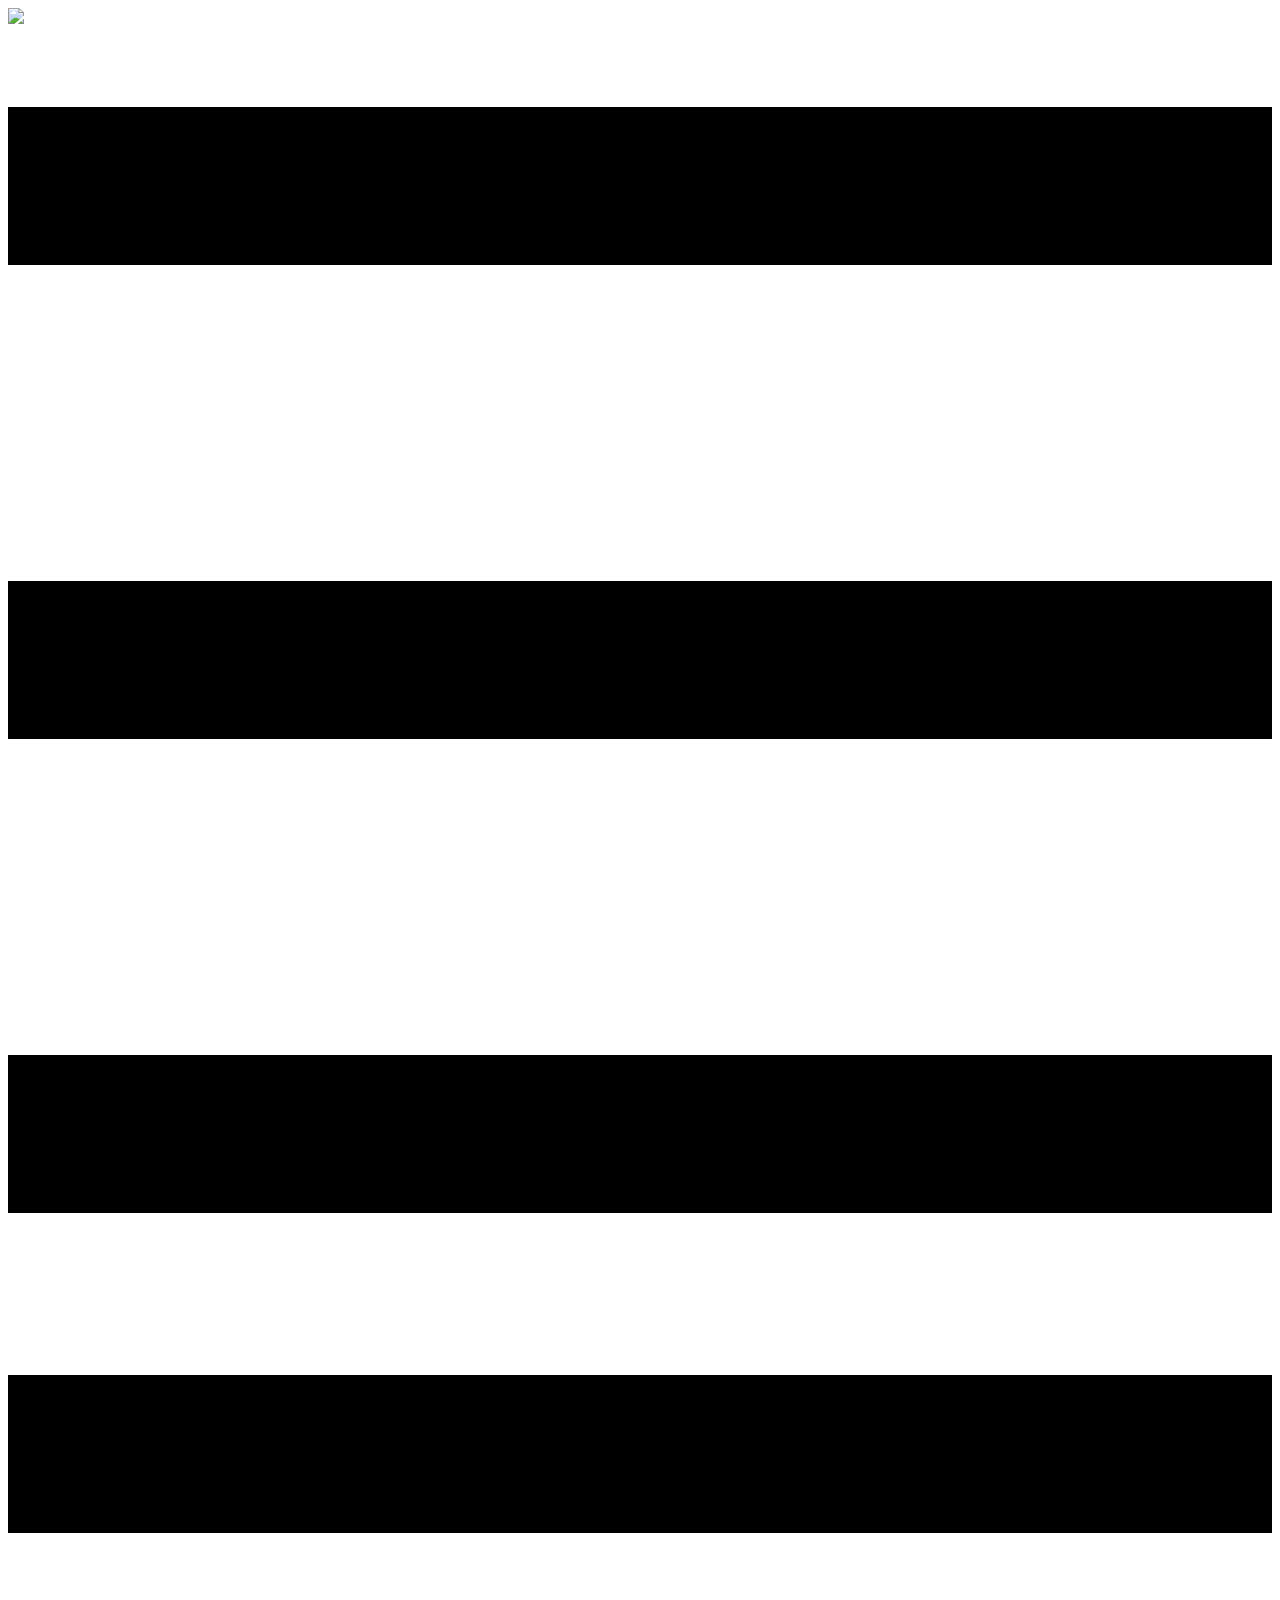
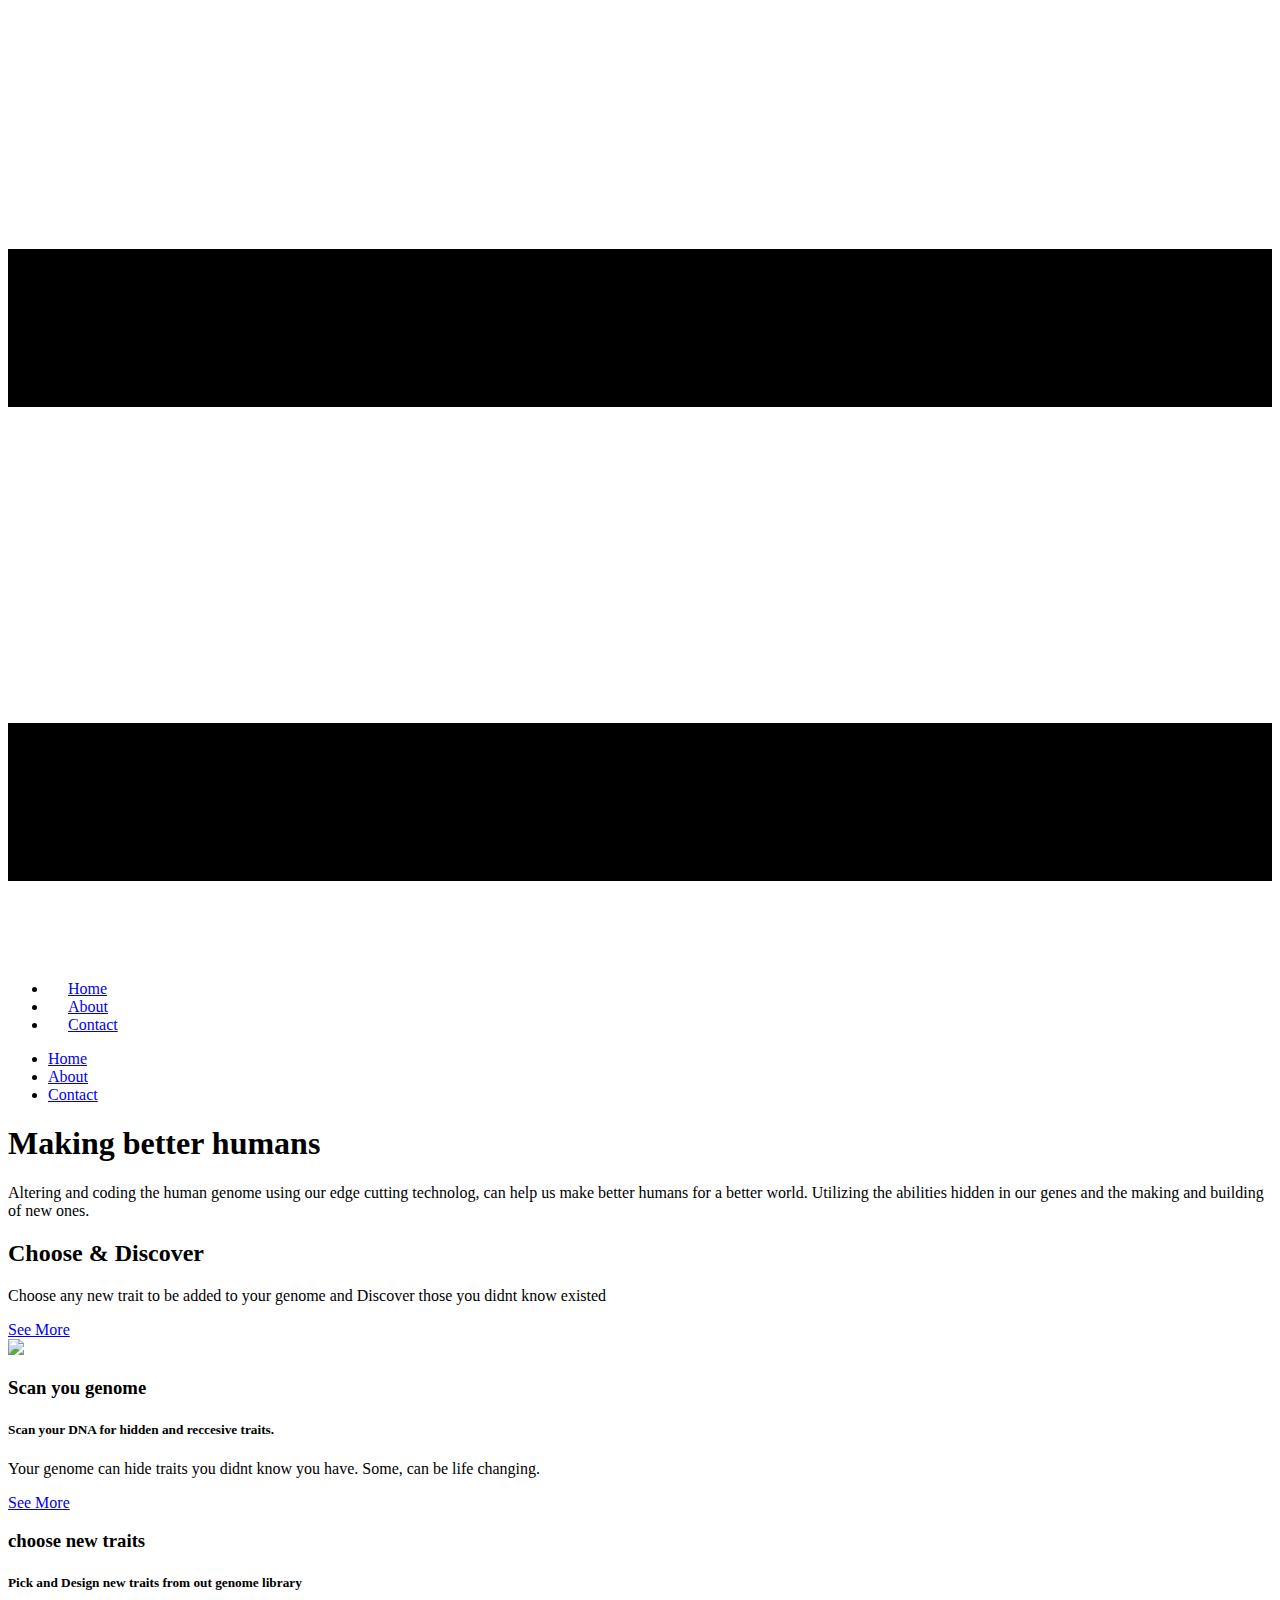
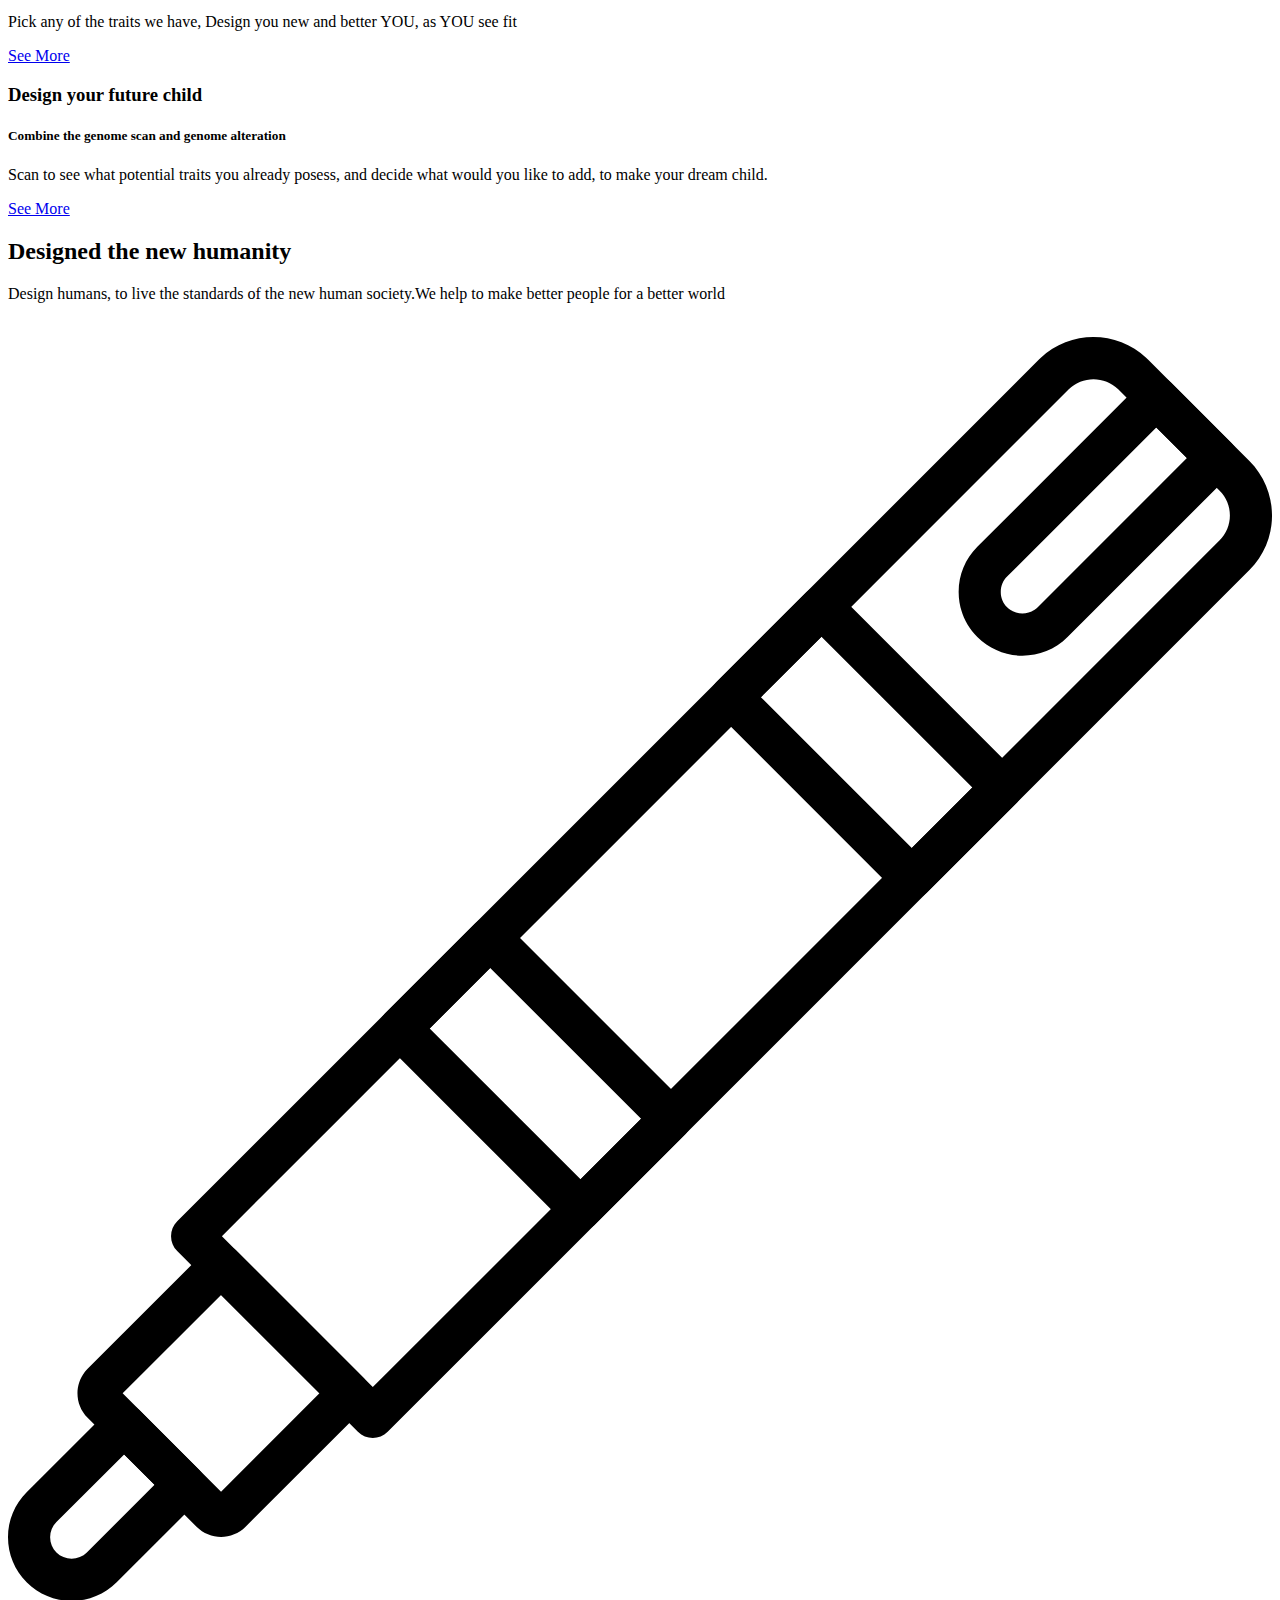
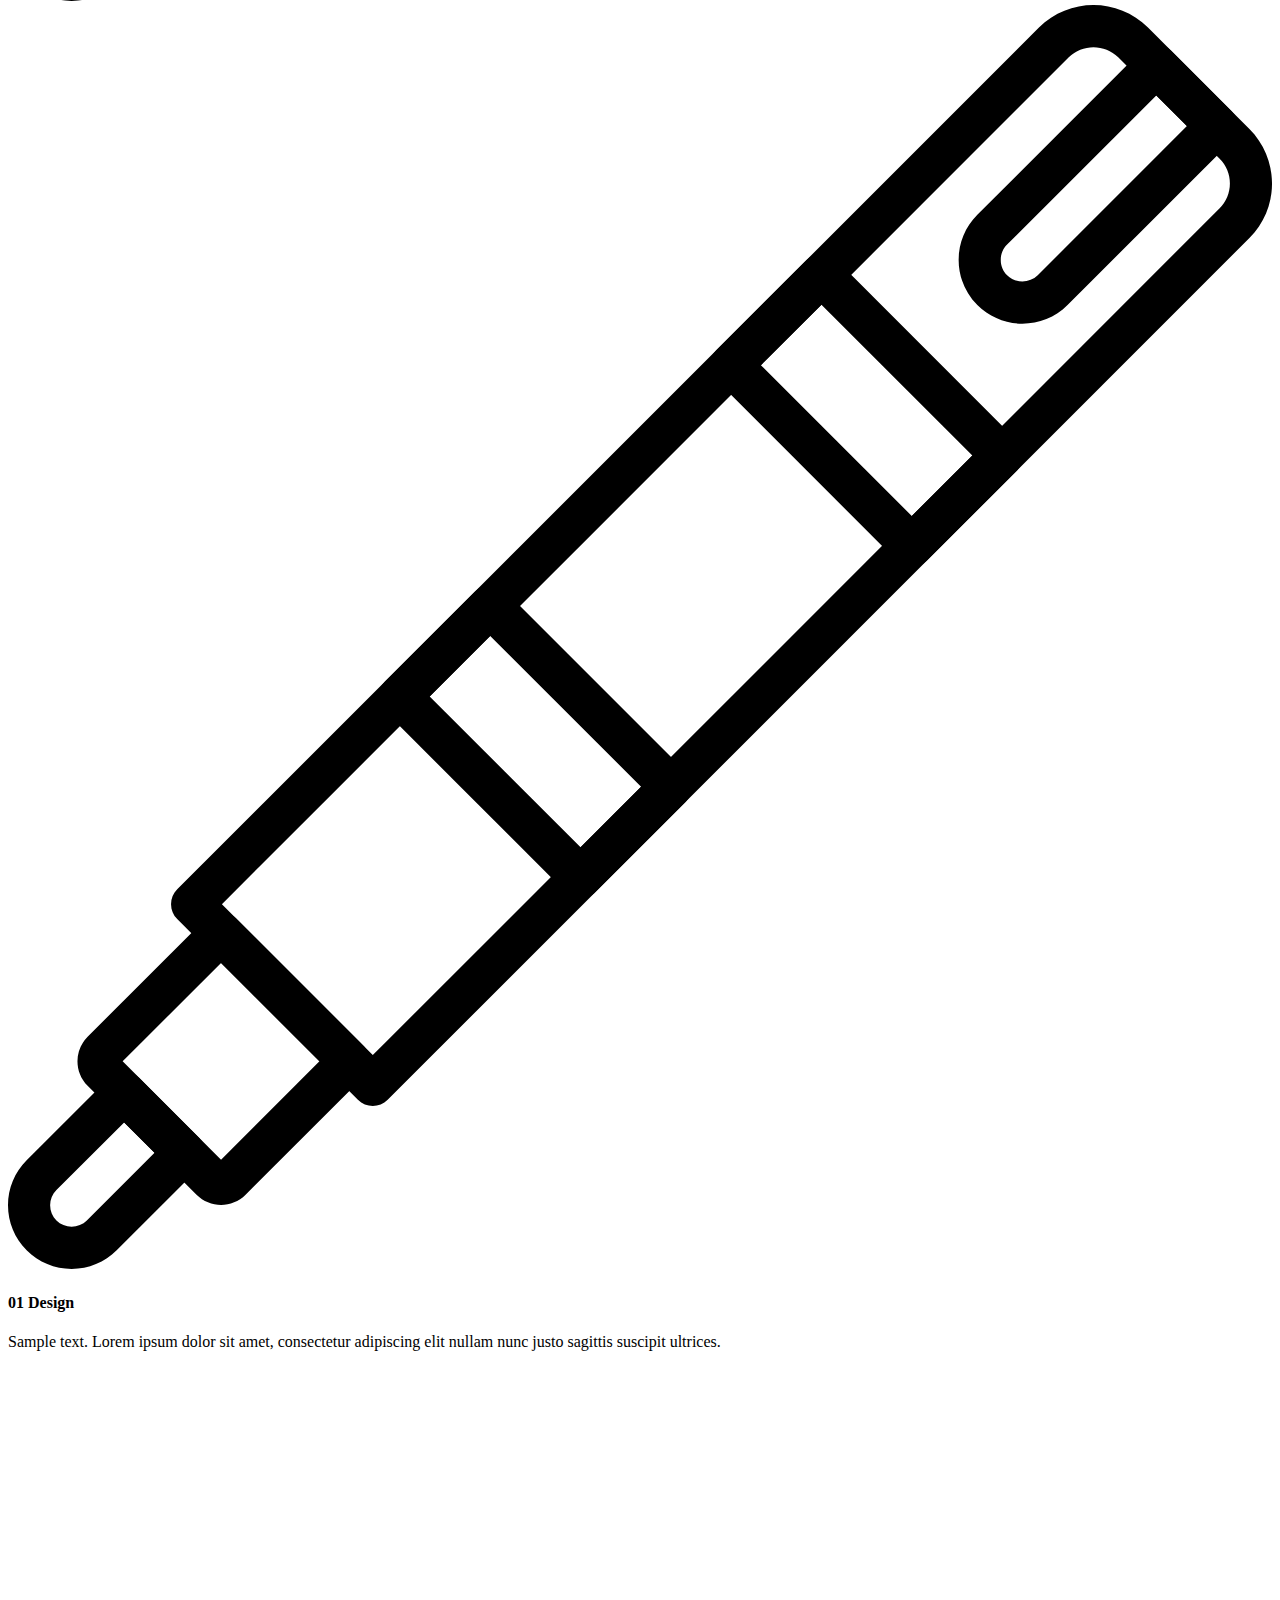
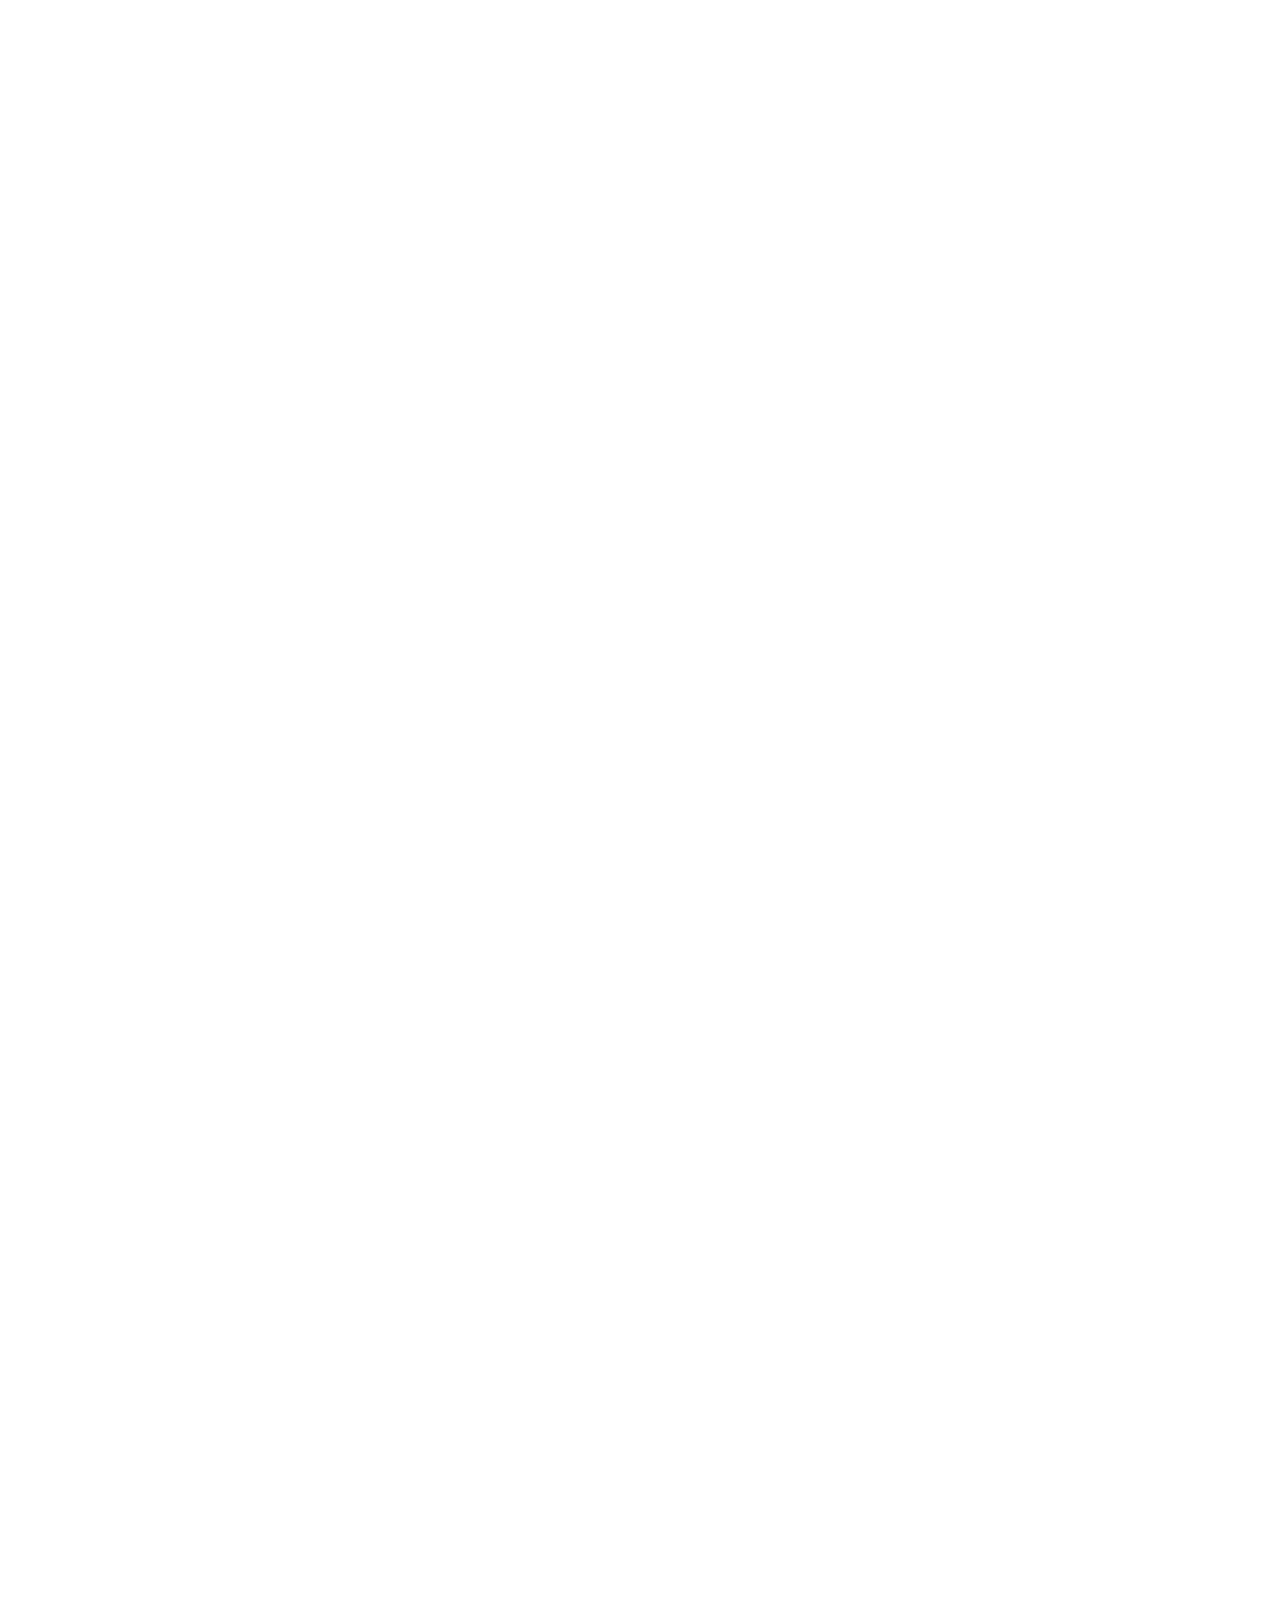
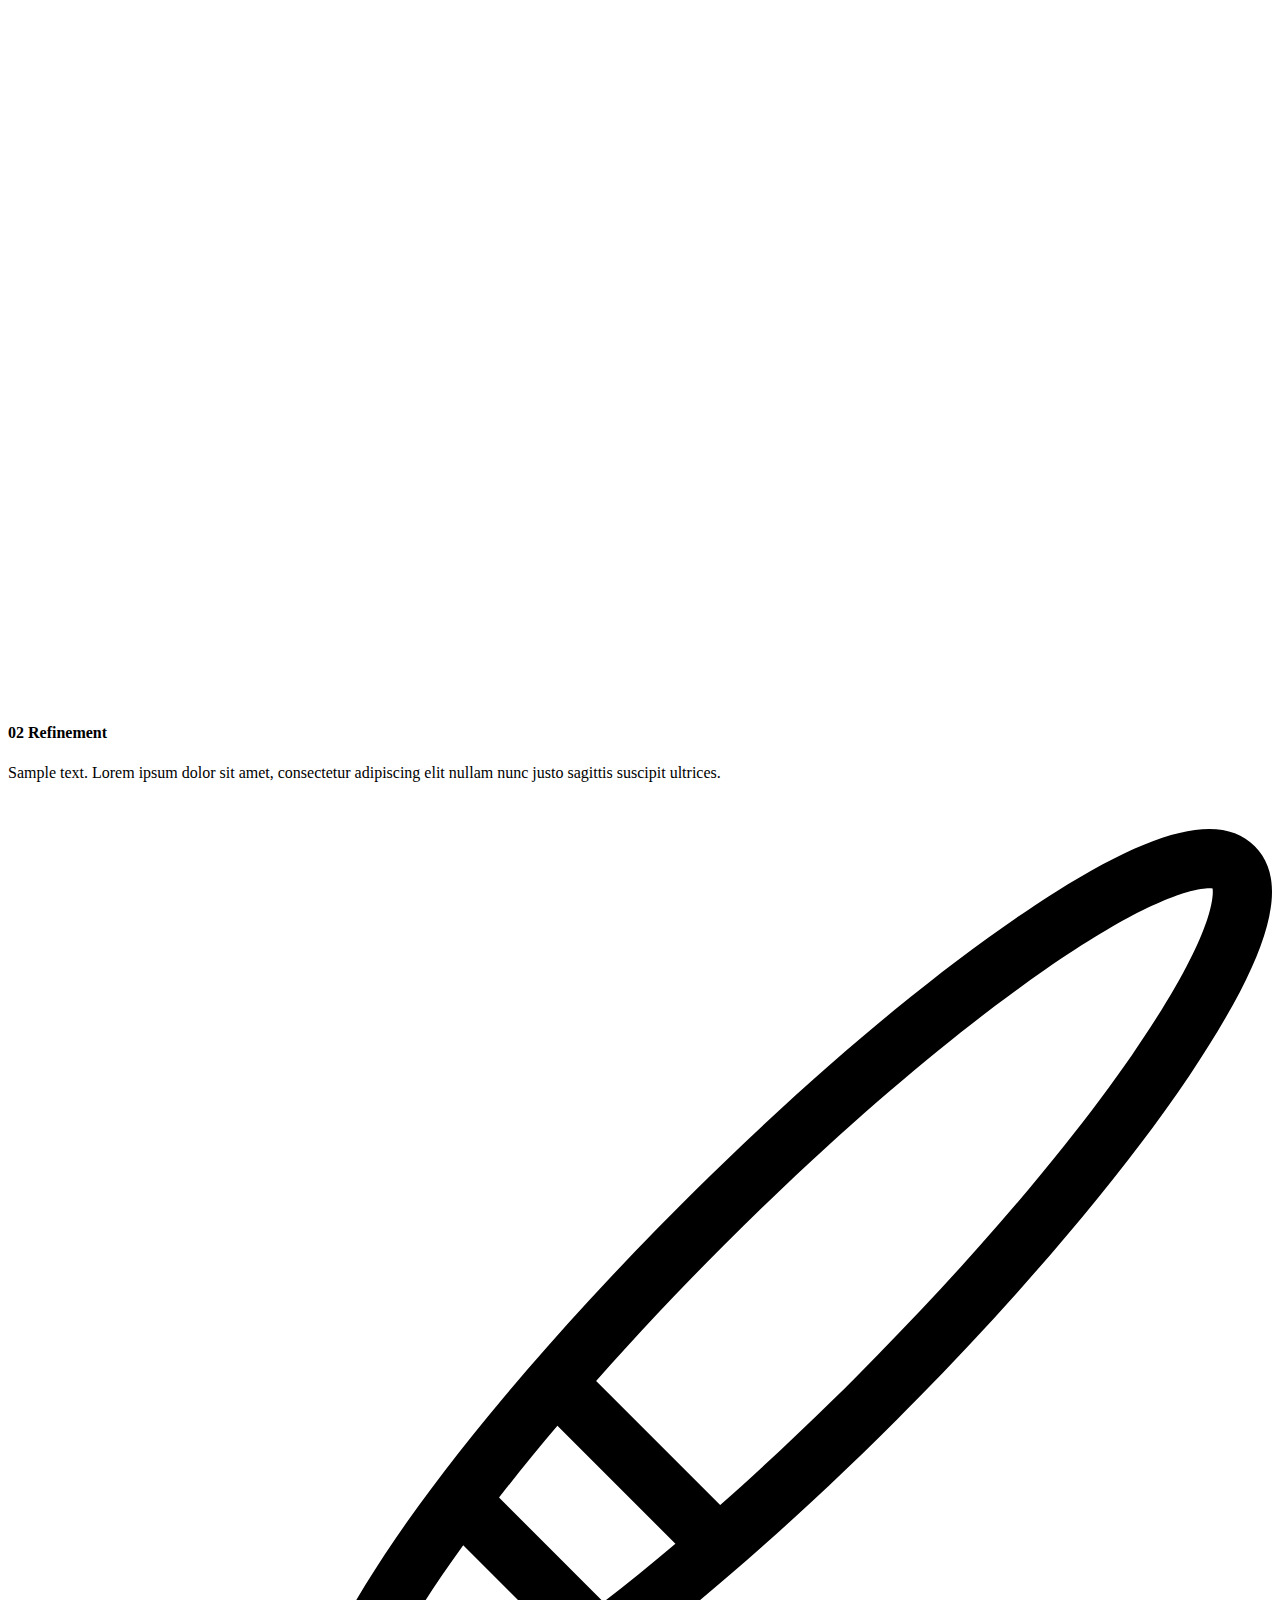
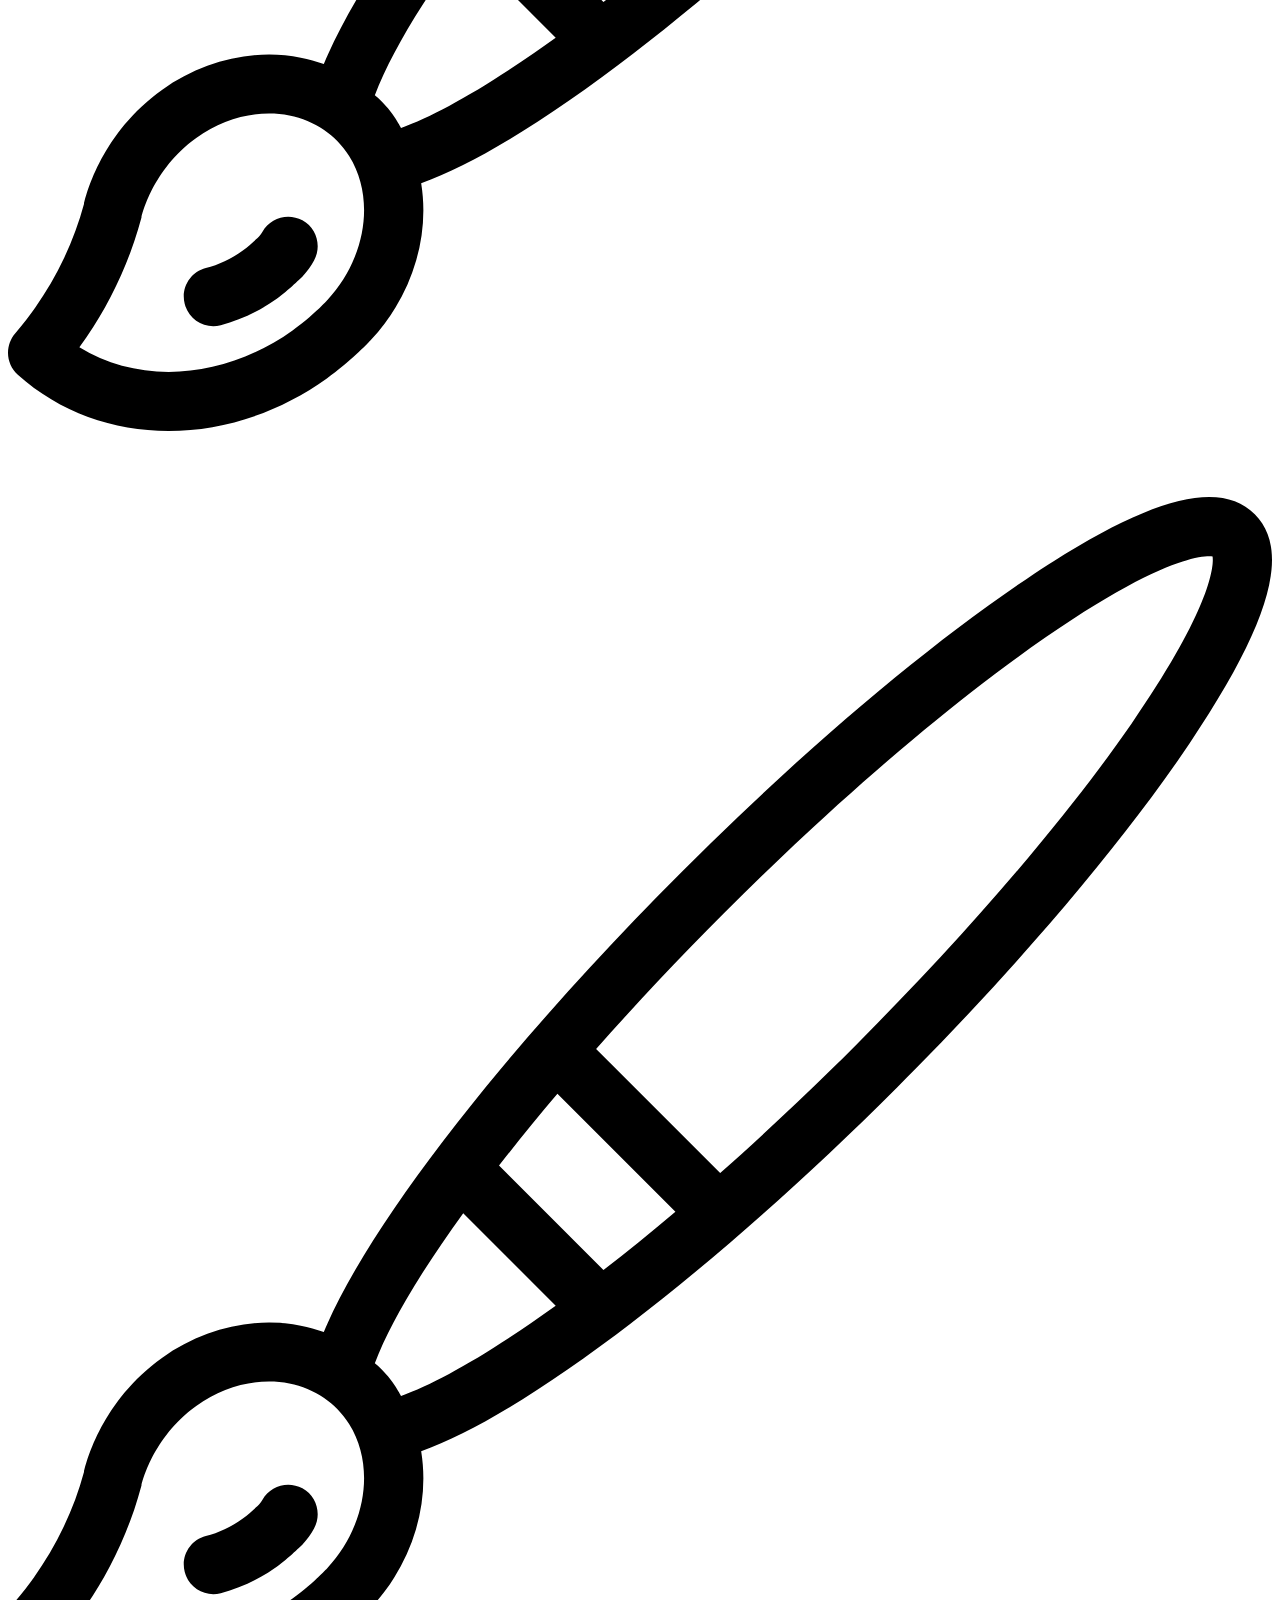
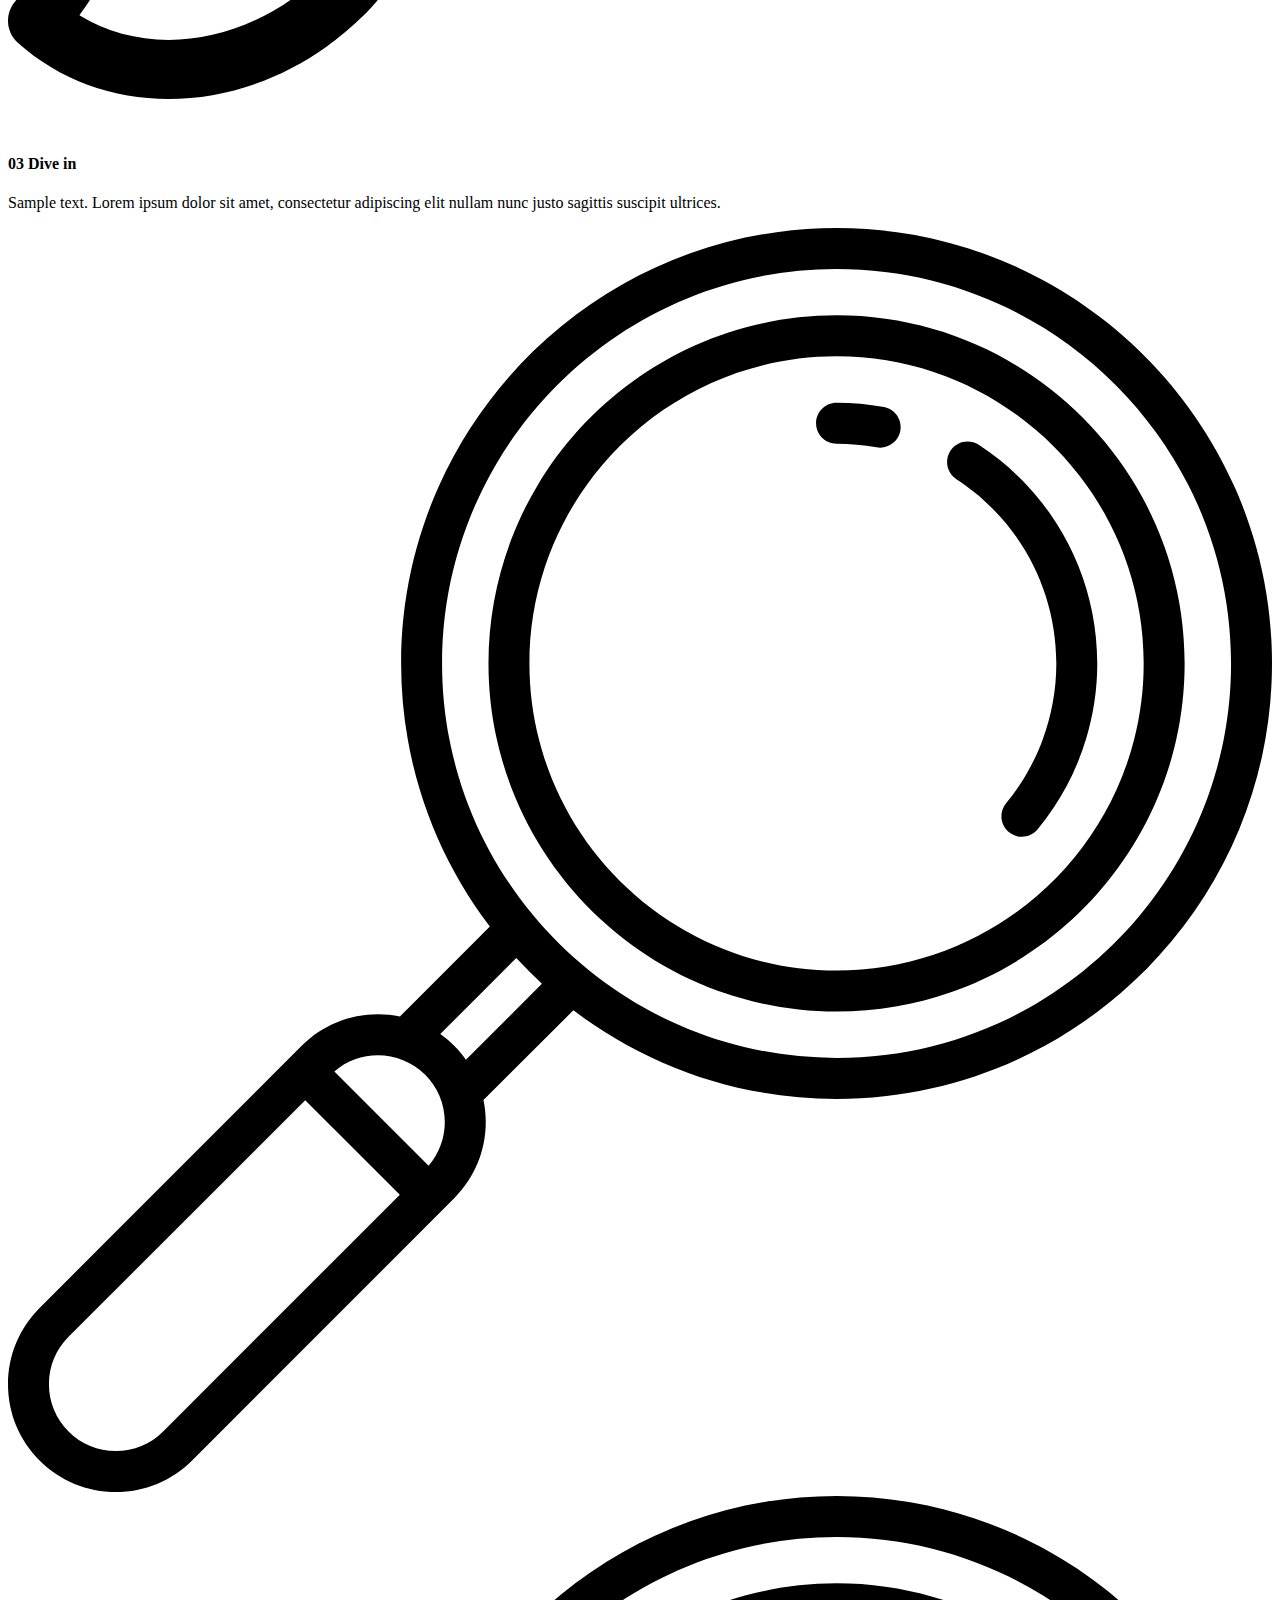
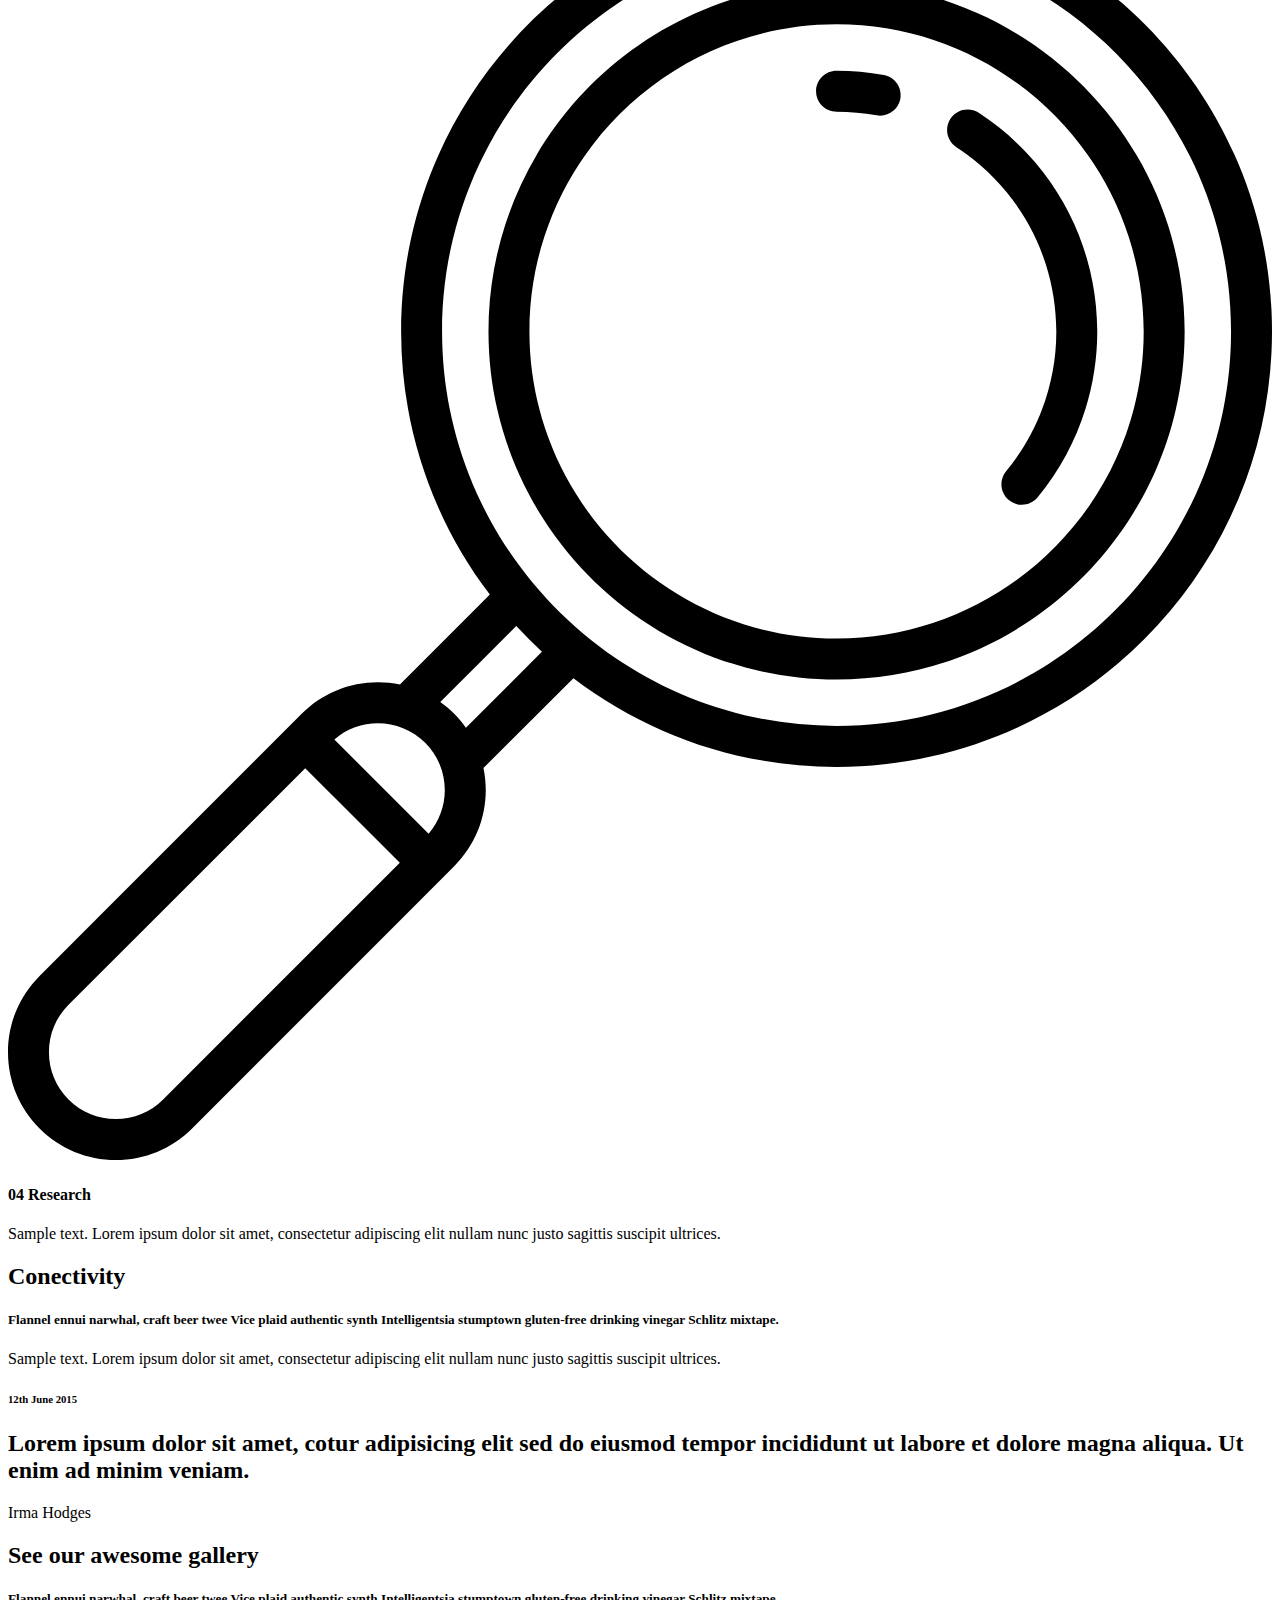
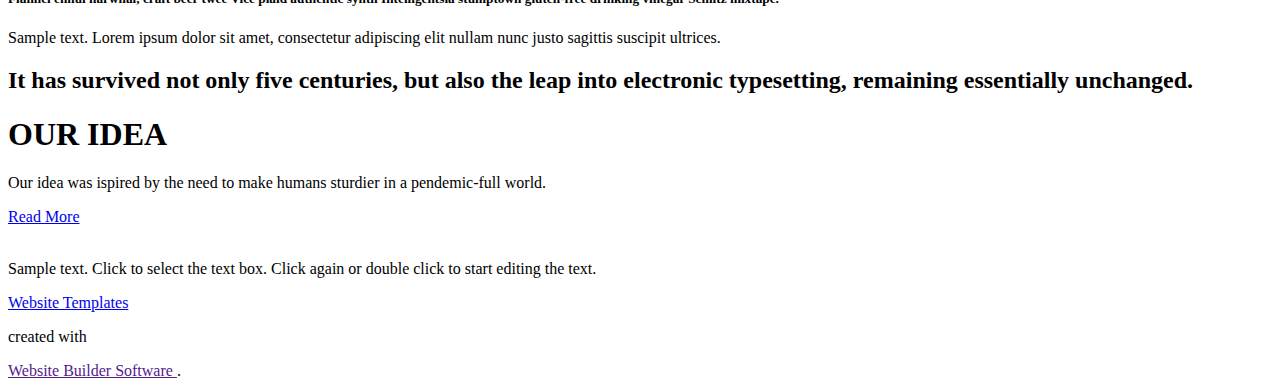
==== commit 6fbddecd: "." ====
--- a/Site1/index.html
+++ b/Site1/index.html
@@ -170,7 +170,7 @@
                 </div>
               </div>
               <div class="u-container-style u-layout-cell u-size-15 u-size-30-md u-layout-cell-2">
-                <div class="u-container-layout u-valign-middle"><span class="u-icon u-icon-circle u-text-palette-2-base u-icon-2"><svg class="u-svg-link" preserveAspectRatio="xMidYMin slice" viewBox="0 0 423.803 423.803" style=""><use xmlns:xlink="http://www.w3.org/1999/xlink" xlink:href="#svg-947d"></use></svg><svg class="u-svg-content" viewBox="0 0 423.803 423.803" x="0px" y="0px" id="svg-947d" style="enable-background:new 0 0 423.803 423.803;"><g><g><path d="M422.951,368.901l-16.8-58.4c-0.4-1.2-1.2-2.4-2-3.2c-10.4-31.6-36-56-68.4-64.4l-4.8-0.8c-7.2-2-15.2,0.4-20.4,6.4    c-17.6,20-40,21.6-63.6,21.6c-23.6,0-46-1.6-63.6-21.6c-5.2-6-13.2-8.4-20.4-6.4l-4.8,1.2c-24.4,6.4-45.2,22-58.4,42.8h-50.4    c-0.4,0-0.4,0-0.8-0.4c0-0.4-0.4-0.8-0.4-1.6l10.4-37.2c9.2-29.2,26.8-38,61.2-46.8c1.6-0.4,2.8-1.2,3.6-2c2.8,2.4,6,4.4,9.2,6    c1.2,0.8,2.4,0.8,3.6,0.8c2.8,0,5.6-1.6,7.2-4.4c2-4,0.4-8.8-3.6-10.8c-18.4-9.6-31.6-36.8-31.6-64.8c0-24.8,20.4-45.2,45.2-45.2    c4.8,0,9.2,0.8,13.6,2c-4.4,10.8-6.8,22.4-6.8,34.8c0,68.4,41.2,126,90,126c48,0,90.4-58.8,90.4-126c0-50-40.4-90.4-90.4-90.4    c-31.6,0-59.6,16.4-75.6,41.2c-6.8-2.4-14-3.6-21.2-3.6c-21.6,0-40.8,11.6-51.6,28.8c-0.8-0.8-1.6-1.2-2.4-1.6    c-6-3.2-12-4.4-18.8-4.4c-22.4-0.4-40.4,17.6-40.4,40c0,12.8,3.6,24.8,9.2,34.4c-18.4,4.8-34.8,12-42.4,36.4l-6.4,23.2    c-1.2,4-0.4,8.4,2,11.6c2.4,3.6,6.8,5.6,11.2,5.6h30.8c-0.4,1.6-1.2,3.2-1.6,4.8l-10.4,37.6c-1.6,5.2-0.4,10.8,3.2,15.2    c3.2,4.4,8,6.8,13.6,6.8h42.4c-1.2,2.8-2,5.6-2.8,8.4l-16.8,58.8c-1.6,6.8-0.4,14,4,19.6c4.4,5.6,10.8,8.8,17.6,8.8h240h13.6h54    c6.8,0,13.6-3.2,17.6-8.8C423.351,383.301,424.951,376.101,422.951,368.901z M184.151,82.901c0.4-0.4,0.8-0.8,1.2-1.6    c0.4-0.4,0.4-1.2,0.8-1.6c12.4-22.4,36.4-37.6,64-37.6c33.2,0,61.2,22,70.8,52c-14,2.8-28.8-2.8-37.6-14.8    c-2.8-3.6-7.6-4.4-11.2-1.6c-1.6,1.2-2.4,2.4-2.8,4c-0.4,0.4-0.4,0.8-0.8,1.2c-11.2,22.8-48.8,32.4-91.6,24    C178.151,98.501,180.551,90.501,184.151,82.901z M206.551,125.701c32,0,58.4-10,72-28.8c10,8.8,22.4,13.6,35.6,13.6    c3.2,0,6.8-0.4,10-1.2c0.4,2.4,0.4,4.4,0.4,6.8c0,58.8-34.8,110.4-74.4,110.4c-38,0-71.2-47.6-74-103.6    C186.551,124.901,196.951,125.701,206.551,125.701z M16.951,221.701l5.6-20c4.8-16.4,14.8-21.2,34.8-26c1.2-0.4,2.4-0.8,3.2-1.6    c2,1.6,3.6,2.8,6,4c1.2,0.8,2.4,0.8,3.6,0.8c2.8,0,5.6-1.6,7.2-4.4c2-4,0.4-8.8-3.2-10.8c-10.4-5.6-18-21.2-18-37.2    c0-13.6,10.8-24.4,24.4-24.4c4.4,0,8,0.8,11.6,2.8c1.2,0.4,2,0.8,3.2,0.8c-2,6-3.2,12.4-3.2,19.2c0,22.8,7.6,45.2,19.6,60.8    c-24,6-45.2,14-59.2,36H16.951z M406.551,379.301c-0.8,0.8-2.4,2.4-5.2,2.4h-54h-13.6h-240c-2.8,0-4.4-1.6-5.2-2.4    c-1.2-1.6-1.6-4-1.2-5.6l16.8-58.4c8-27.6,30-49.2,58-56.4l4.8-1.2c1.2-0.4,3.2,0.4,4.4,1.6c22,25.2,49.2,27.2,75.6,27.2    c26.4,0,53.6-2,75.6-27.2c1.2-1.2,2.8-2,4.8-1.6l4.8,1.2c27.6,7.2,50,28.8,58,56.4l7.2,24.8c0.4,1.2,0.8,2,1.6,2.8l8.8,30.4    C408.151,375.301,407.751,377.701,406.551,379.301z"></path>
+                <div class="u-container-layout u-valign-middle"><span class="u-icon u-icon-circle u-text-palette-2-base u-icon-2"><svg class="u-svg-link" preserveAspectRatio="xMidYMin slice" viewBox="0 0 423.803 423.803" style=""><use xmlns:xlink="http://www.w3.org/1999/xlink" xlink:href="#svg-947d"></use></svg><svg class="u-svg-content" viewBox="0 0 423.803 423.803" x="0px" y="0px" id="svg-947d" style="enable-background:new 0 0 423.803 423.803;"><g><g>
 </g>
 </g></svg></span>
                   <h4 class="u-heading-font u-text u-text-3">02 Refinement</h4>
